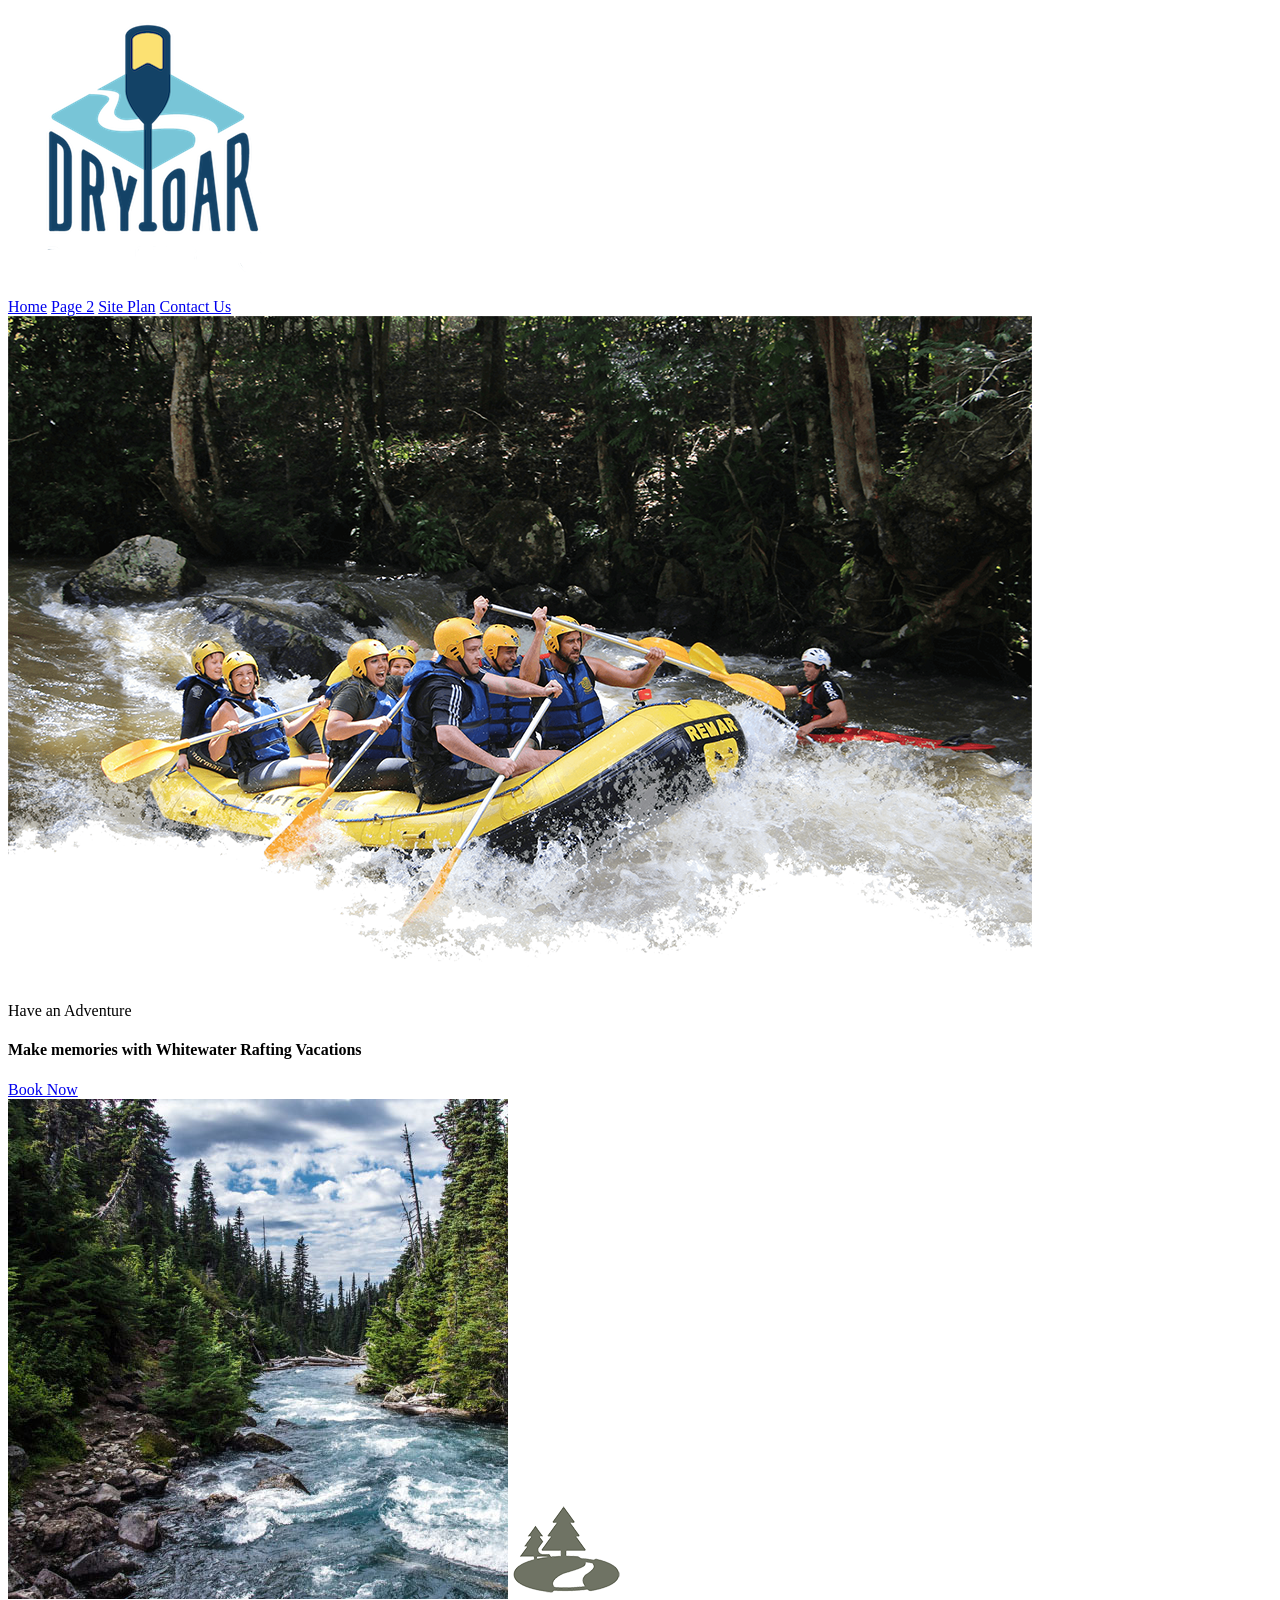
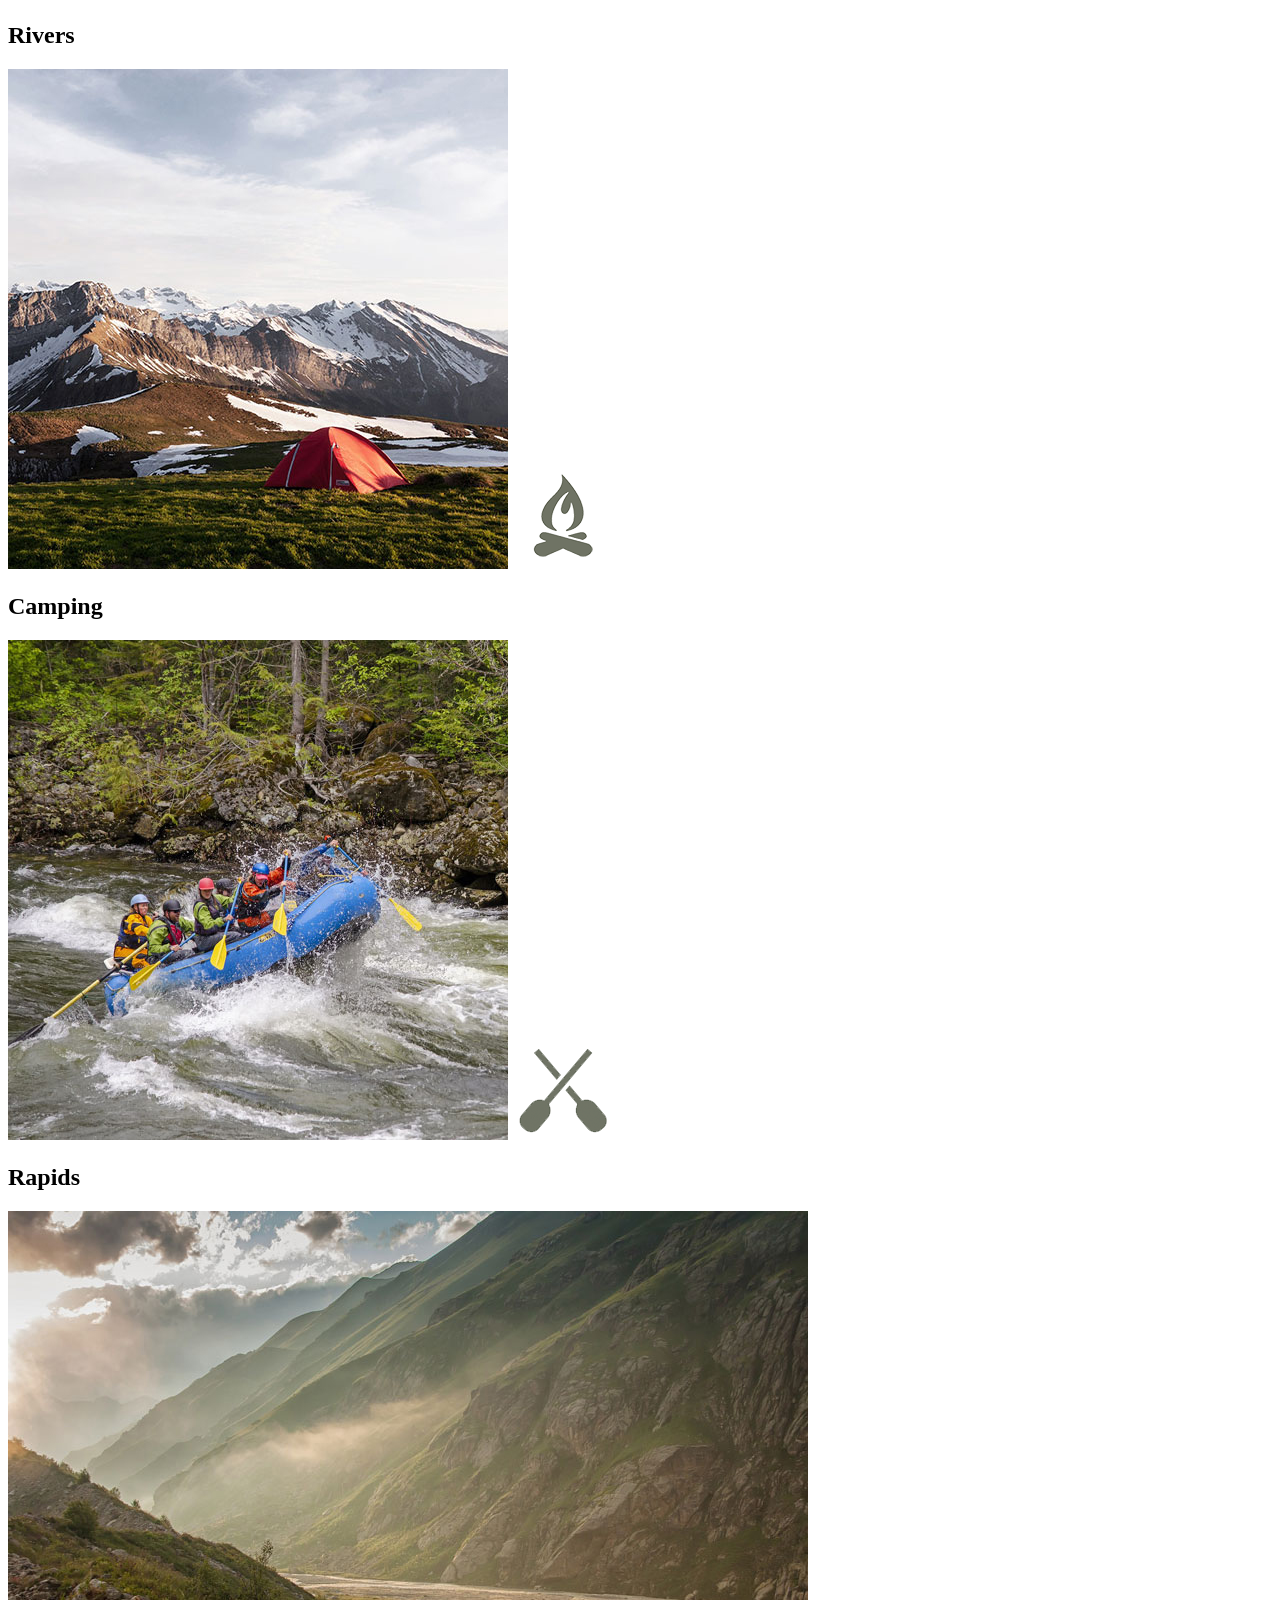
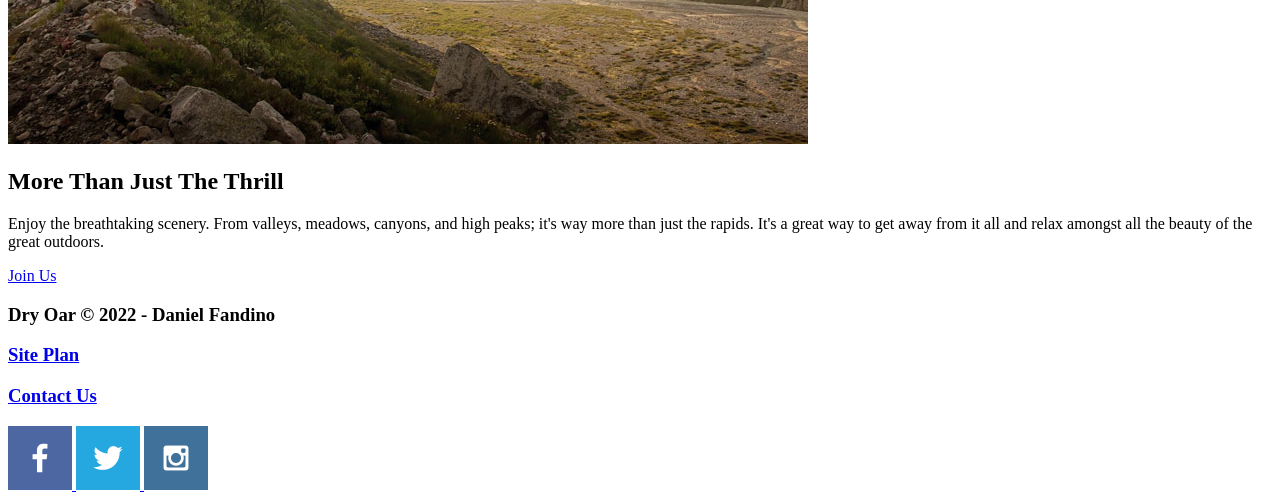
==== wdd130/wwr/index.html @ a8ce0b78 "New update" ====
<!DOCTYPE html>
<html lang="en">

<head>
    <meta charset="UTF-8">
    <meta http-equiv="X-UA-Compatible" content="IE=edge">
    <meta name="viewport" content="width=device-width, initial-scale=1.0">
    <title>Rafting Vacations</title>
</head>

<body>
    <header>
        <a id="logo_link" href="index.html">
            <img class="logo" src="images/logo.png" alt="Dry Oar Logo" />
        </a>
        <nav>
            <a href="index.html">Home</a>
            <a href="#">Page 2</a>
            <a href="site-plan-rafting.html">Site Plan</a>
            <a href="contactus.html">Contact Us</a>
        </nav>
    </header>
    <div id="hero">
        <div id="hero-box">
            <img id="hero-img" src="images/hero.png" alt="People enjoying white water rafting">
        </div>
        <section id="hero-msg">
            <hi class="home-title">Have an Adventure</hi>
            <h4>Make memories with Whitewater Rafting Vacations</h4>
            <div class="botton-box">
                <a class="book" href="rates.html">Book Now</a>
            </div>
        </section>
    </div>
    <main class="home-frid">

    </main>
</body>

<main class="home-grid">
    <section class="rivers-card">
        <img class="card-img" src="images/rivers.jpg" alt="rivers in the forest">
        <img class="icon" src="images/river_icon.png" alt="river icon">
        <h2>Rivers</h2>
    </section>
    <section class="camping-card">
        <img class="card-img" src="images/camping.jpg" alt="tent in mountains">
        <img class="icon" src="images/fire_icon.png" alt="fire icon">
        <h2>Camping</h2>
    </section>
    <section class="rapids-card">
        <img class="card-img" src="images/rapids.jpg" alt="rafting boat">
        <img class="icon" src="images/oars.png" alt="oars icon">
        <h2>Rapids</h2>
    </section>
    <img class="mountains" src="images/mountains.jpg" alt="Misty mountains">
    <section class="msg">
        <h2>More Than Just The Thrill</h2>
        <p>Enjoy the breathtaking scenery. From valleys, meadows, canyons, and high peaks; it's way more than just the rapids. It's a great way to get away from it all and relax amongst all the beauty of the great outdoors. </p>
        <a class='join' href="rivers.html">Join Us</a>
    </section>
</main>
<footer>
    <h3>Dry Oar &copy; 2022 - Daniel Fandino</h3>
    <h3><a href="site-plan-rafting.html">Site Plan</a></h3>
    <h3><a href="contactus.html">Contact Us</a></h3>
    <div class="social">
        <a href="https://facebook.com">
            <img src="images/facebook.png" alt="fb icon">
        </a>
        <a href="https://twitter.com">
            <img src="images/twitter.png" alt="twitter icon">
        </a>
        <a href="https://instagram.com">
            <img src="images/instagram.png" alt="instagram icon">
        </a>
    </div>
</footer>

</html>
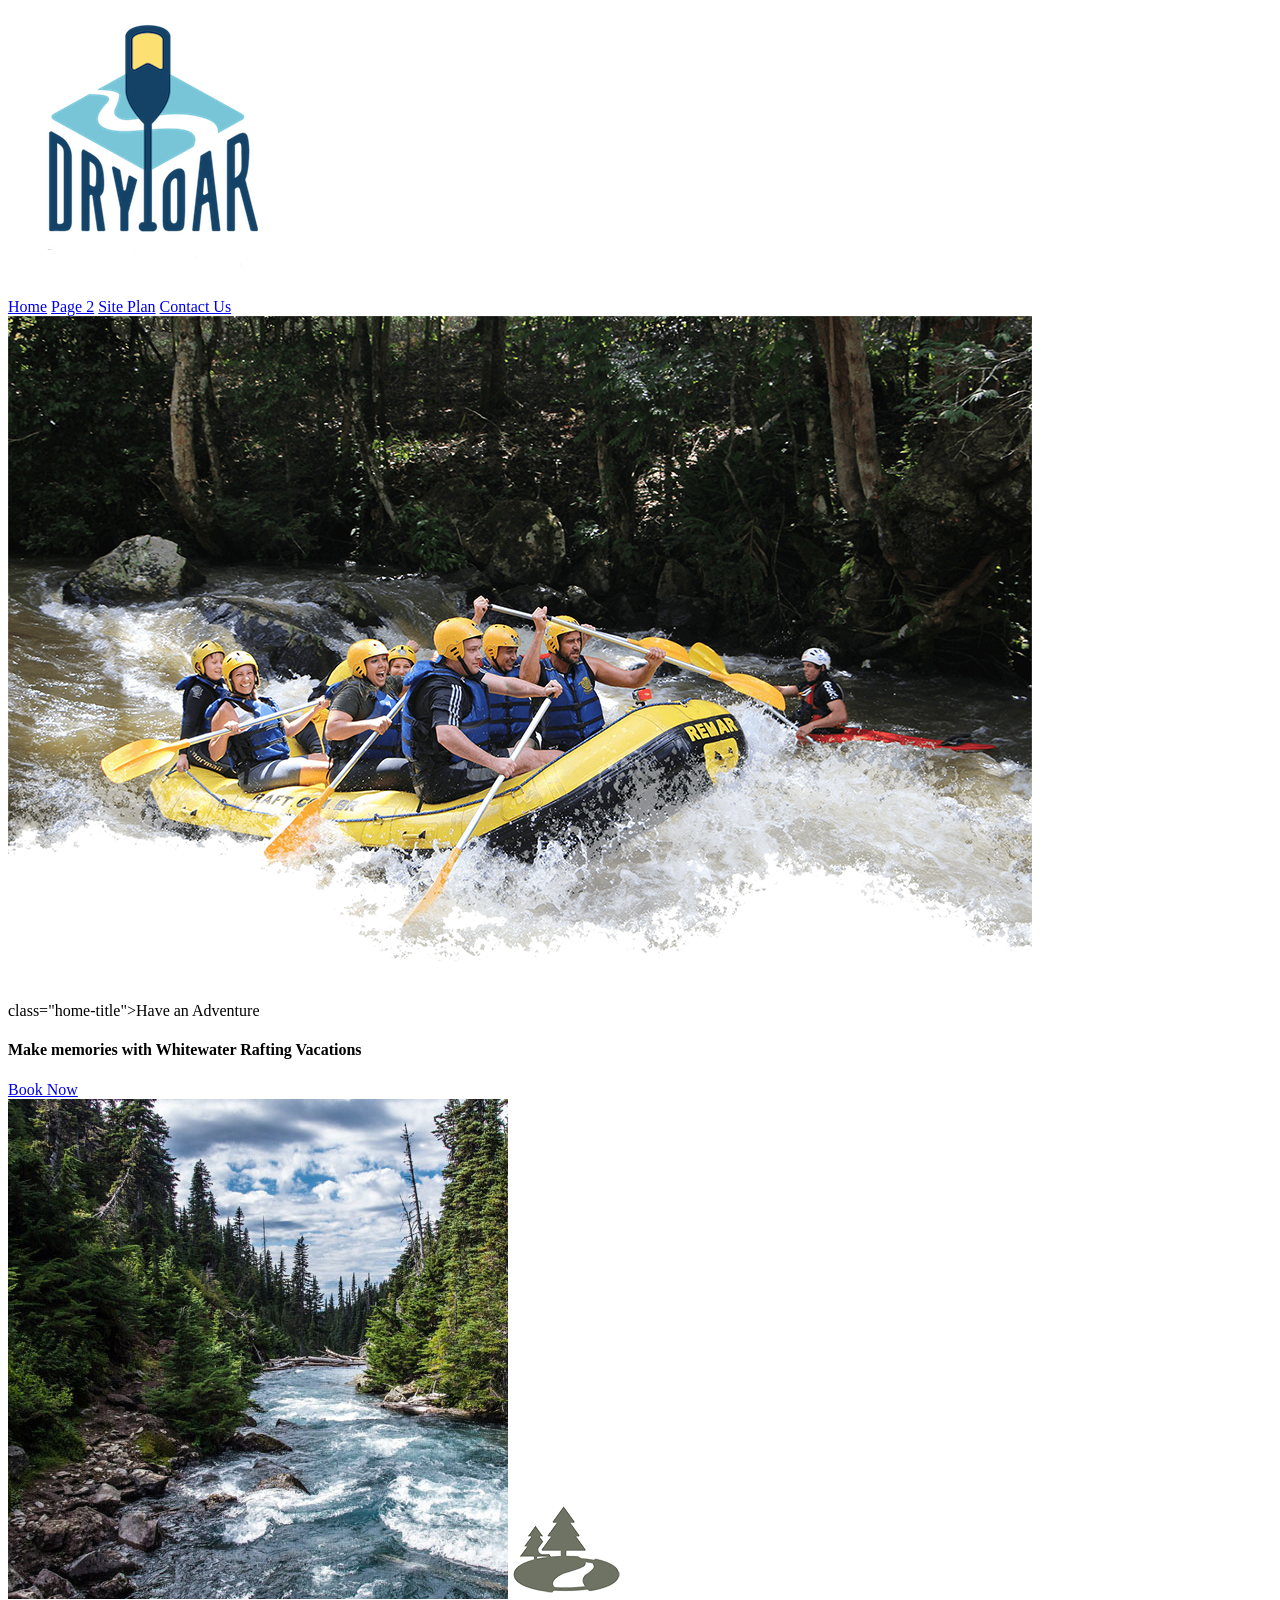
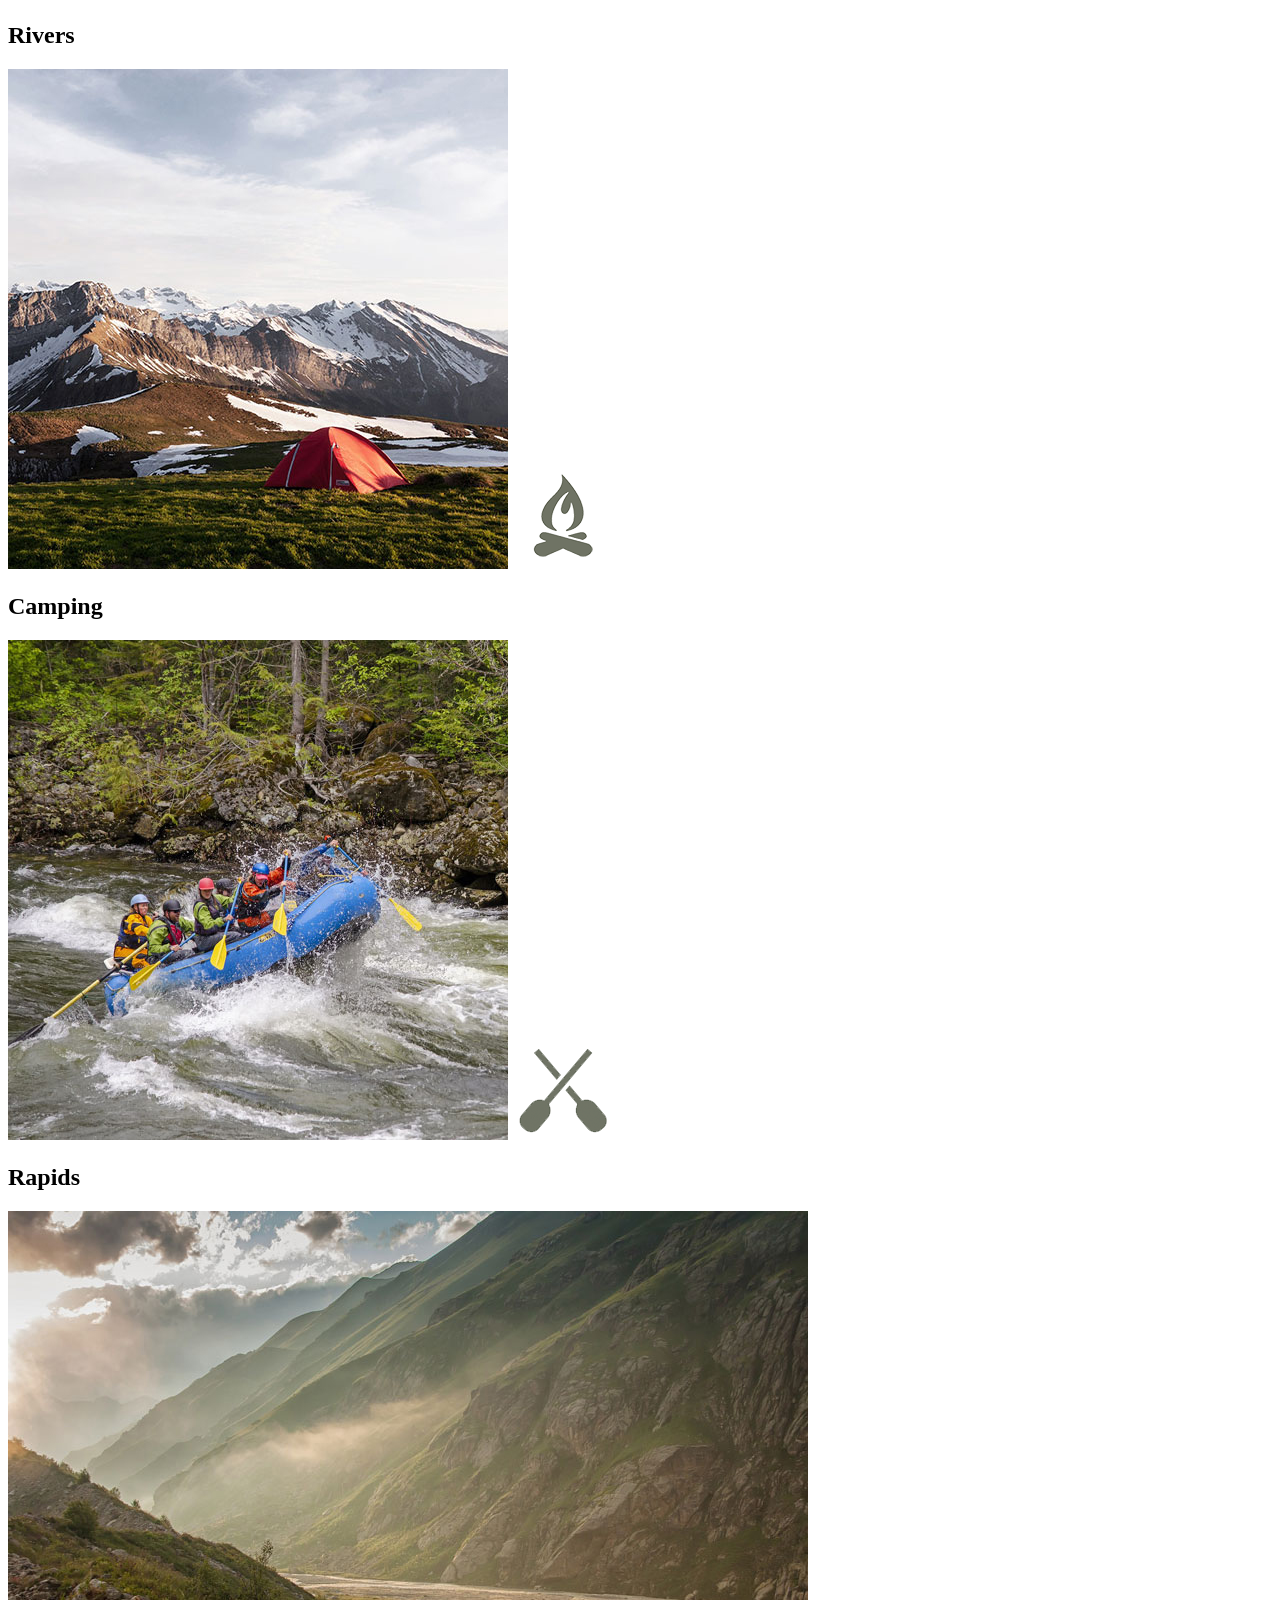
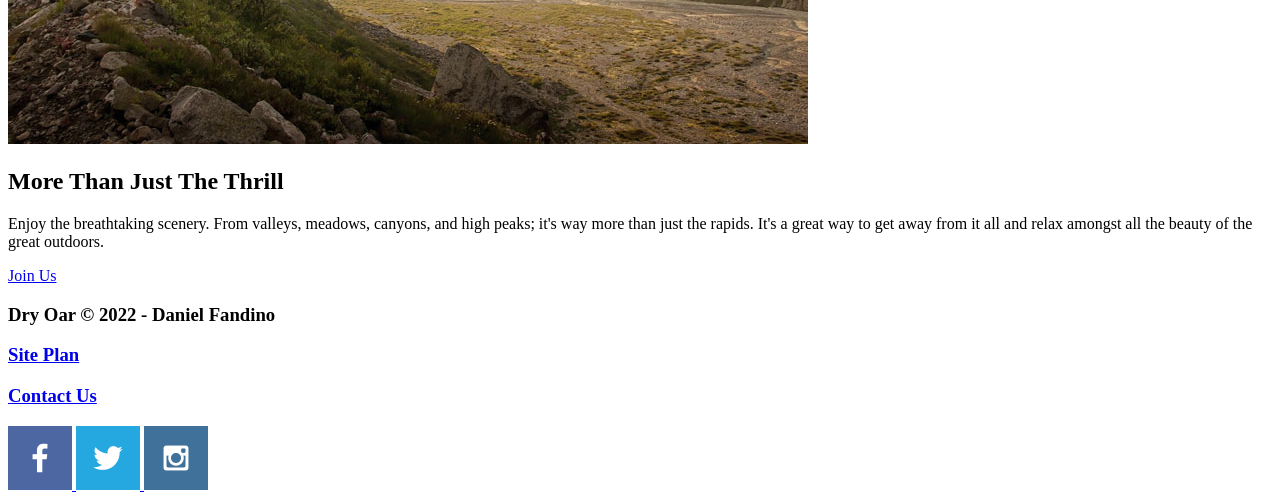
==== commit a0616119: "hello" ====
--- a/wdd130/wwr/index.html
+++ b/wdd130/wwr/index.html
@@ -25,7 +25,7 @@
             <img id="hero-img" src="images/hero.png" alt="People enjoying white water rafting">
         </div>
         <section id="hero-msg">
-            <hi class="home-title">Have an Adventure</hi>
+            <hi>class="home-title">Have an Adventure</hi>
             <h4>Make memories with Whitewater Rafting Vacations</h4>
             <div class="botton-box">
                 <a class="book" href="rates.html">Book Now</a>
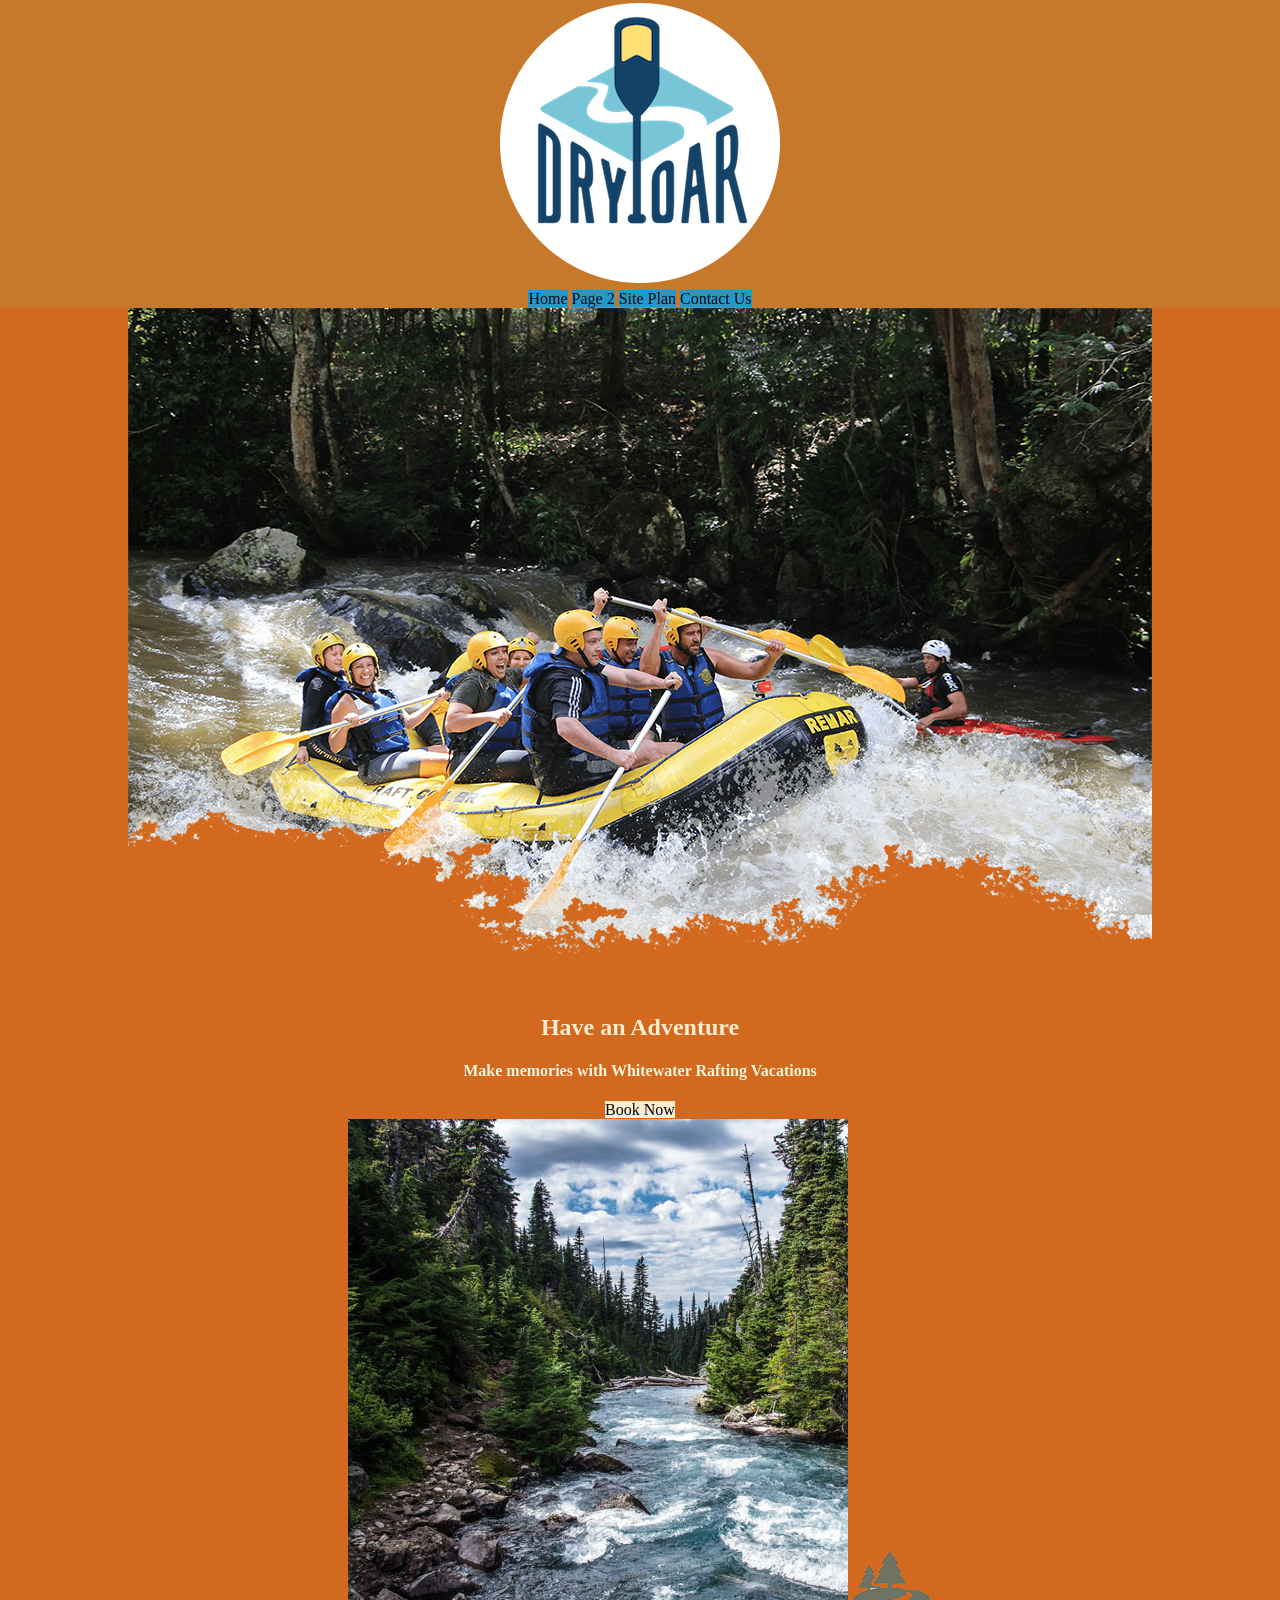
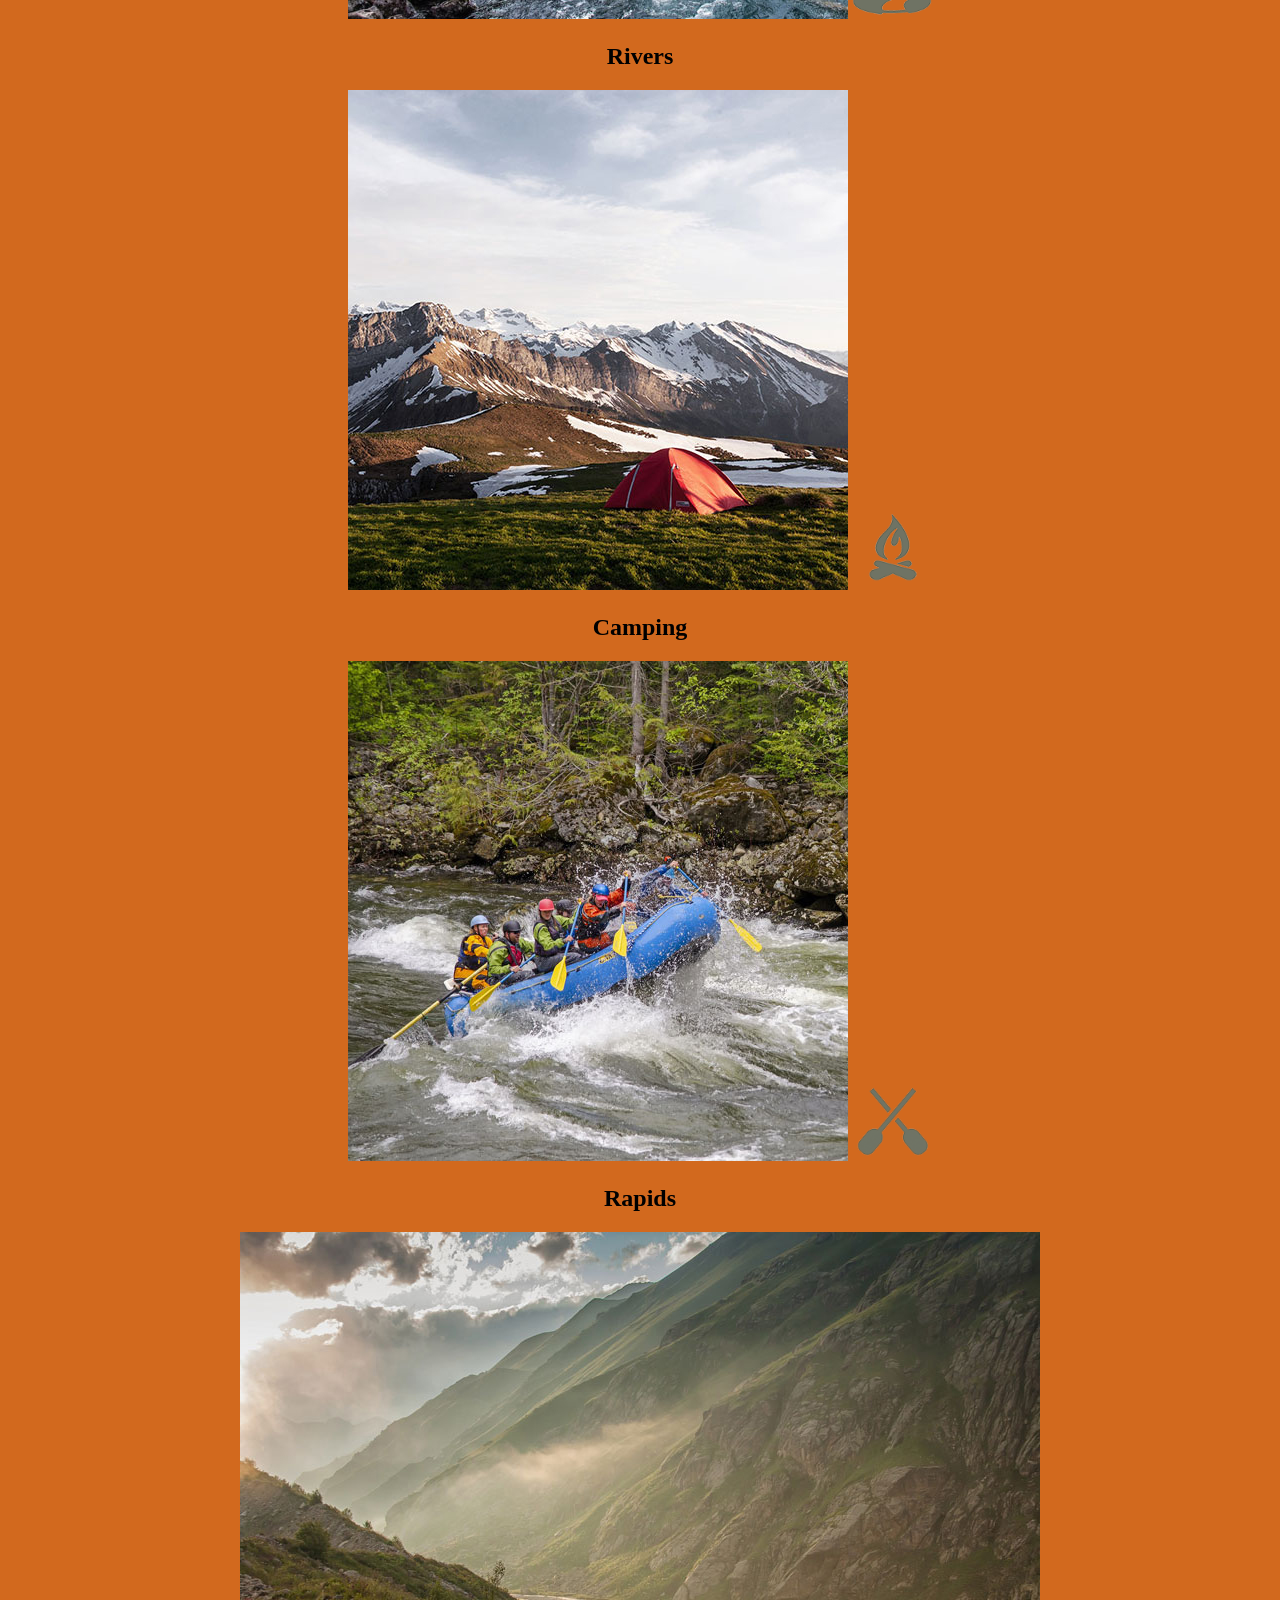
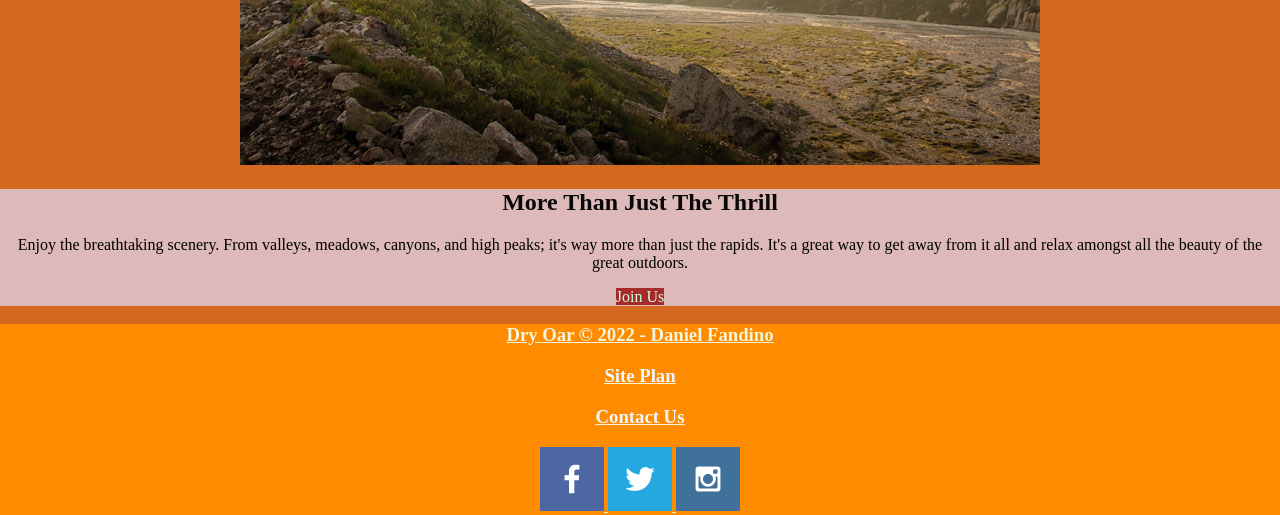
==== commit e4654b16: "sjs" ====
--- a/wdd130/wwr/index.html
+++ b/wdd130/wwr/index.html
@@ -2,6 +2,7 @@
 <html lang="en">
 
 <head>
+    <link rel="stylesheet" href="styles/style.css">
     <meta charset="UTF-8">
     <meta http-equiv="X-UA-Compatible" content="IE=edge">
     <meta name="viewport" content="width=device-width, initial-scale=1.0">
@@ -25,7 +26,7 @@
             <img id="hero-img" src="images/hero.png" alt="People enjoying white water rafting">
         </div>
         <section id="hero-msg">
-            <hi>class="home-title">Have an Adventure</hi>
+            <h1 class="home-title">Have an Adventure </h1>
             <h4>Make memories with Whitewater Rafting Vacations</h4>
             <div class="botton-box">
                 <a class="book" href="rates.html">Book Now</a>
@@ -53,6 +54,7 @@
         <img class="icon" src="images/oars.png" alt="oars icon">
         <h2>Rapids</h2>
     </section>
+    <div id="background"></div>
     <img class="mountains" src="images/mountains.jpg" alt="Misty mountains">
     <section class="msg">
         <h2>More Than Just The Thrill</h2>
@@ -65,13 +67,13 @@
     <h3><a href="site-plan-rafting.html">Site Plan</a></h3>
     <h3><a href="contactus.html">Contact Us</a></h3>
     <div class="social">
-        <a href="https://facebook.com">
+        <a href="https://facebook.com" target="_blank">
             <img src="images/facebook.png" alt="fb icon">
         </a>
-        <a href="https://twitter.com">
+        <a href="https://twitter.com" target="_blank">
             <img src="images/twitter.png" alt="twitter icon">
         </a>
-        <a href="https://instagram.com">
+        <a href="https://instagram.com" target="_blank">
             <img src="images/instagram.png" alt="instagram icon">
         </a>
     </div>
--- a/wdd130/wwr/styles/style.css
+++ b/wdd130/wwr/styles/style.css
@@ -0,0 +1,260 @@
+@import url('https://fonts.googleapis.com/css?family=IM+Fell+French+Canon+SC|Lato');
+body {
+    max-width: 1600px;
+    margin: 0 auto;
+    text-align: center;
+    background-color: chocolate;
+}
+
+nav a {
+    text-align: center;
+    background-color: rgb(34, 152, 207);
+    color: rgb(10, 10, 10);
+    text-decoration: none;
+}
+
+h1,
+h4 {
+    text-align: center;
+    color: beige;
+}
+
+#hero-img {
+    width: 100;
+}
+
+.botton-box {
+    text-align: center;
+}
+
+header {
+    background-color: rgb(199, 121, 43);
+}
+
+nav a:hover {
+    background-color: bisque;
+    color: goldenrod;
+    text-decoration: underline;
+}
+
+.icon {
+    width: 80px;
+}
+
+.home-title {
+    color: blanchedalmond;
+}
+
+.book {
+    background-color: blanchedalmond;
+    color: rgb(7, 7, 7);
+    text-decoration: none;
+}
+
+.join {
+    background-color: brown;
+    color: rgb(205, 255, 224);
+    text-decoration: none;
+}
+
+.book:hover {
+    background-color: chocolate;
+    color: rgb(14, 13, 13);
+}
+
+.join:hover {
+    background-color: darkgoldenrod;
+    color: rgb(73, 73, 100);
+}
+
+.msg {
+    background-color: rgb(221, 185, 185);
+}
+
+.msg h2 {
+    color: rgb(8, 8, 8);
+}
+
+.msj p {
+    color: coral;
+}
+
+main section {
+    text-align: center;
+}
+
+#background {
+    height: 750;
+    background-color: rgb(104, 79, 79);
+}
+
+footer {
+    background-color: darkorange;
+    color: beige;
+    text-decoration: underline;
+}
+
+footer a {
+    color: aliceblue;
+    text-decoration: none;
+}
+
+footer a:hover {
+    color: rgb(173, 151, 151);
+}
+
+h3 {
+    text-decoration: underline;
+}
+
+
+/* img {
+    display: block;
+    margin: 0 auto;
+    max-width: 300px;
+}
+
+h1,
+h2,
+h3,
+h4,
+h5,
+h6 {
+    font-family: var(--heading-font);
+    color: var(--headline-color-on-white);
+}
+
+h2 {
+    text-align: center;
+}
+
+hr {
+    height: 3px;
+    margin: 35px 0;
+    background: var(--accent1-color);
+}
+
+header {
+    padding: 1em;
+    text-align: center;
+    color: var(--paragraph-color-on-color);
+    background-color: var(--paragraph-background-color);
+}
+
+header>h1,
+header>h2 {
+    color: var(--headline-color-on-color);
+}
+
+p {
+    font-family: var(--paragraph-font);
+    color: var(--paragraph-color);
+    padding: 1em;
+}
+
+.colors {
+    width: 100%;
+    min-width: 350px;
+    margin: 30px auto;
+    text-align: center;
+}
+
+.colors th {
+    background-color: #999;
+}
+
+.colors td {
+    width: 25%;
+    height: 3em;
+}
+
+.primary {
+    background-color: var(--primary-color);
+}
+
+.secondary {
+    background-color: var(--secondary-color);
+}
+
+.accent1 {
+    background-color: var(--accent1-color);
+}
+
+.accent2 {
+    background-color: var(--accent2-color);
+}
+
+p.colored {
+    background-color: var(--paragraph-background-color);
+    color: var(--paragraph-color-on-color);
+}
+
+nav {
+    background-color: var(--nav-background-color);
+    line-height: 3em;
+    text-align: center;
+    font-size: 1.2em;
+}
+
+nav {
+    list-style-type: none;
+    display: flex;
+} */
+
+
+/* nav a:link,
+nav a:visited {
+    color: var(--nav-link-color);
+}
+
+nav a:hover {
+    color: var(--nav-hover-link-color);
+    background-color: var(--nav-hover-background-color);
+}
+
+.sitemap {
+    display: grid;
+    justify-content: center;
+    grid-template-columns: repeat(6, 15%);
+    grid-template-rows: 3em 1.5em 1.5em 3em;
+    grid-template-areas: ". . home home . ." ". . . top . ." ". left left right right ." "page2 page2 . . page3 page3";
+}
+
+.sitemap>div {
+    text-align: center;
+}
+
+.sm-home {
+    grid-area: home;
+    background-color: #ccc;
+    line-height: 3em;
+}
+
+.sm-page2 {
+    grid-area: page2;
+    background-color: #ccc;
+    line-height: 3em;
+}
+
+.sm-page3 {
+    grid-area: page3;
+    background-color: #ccc;
+    line-height: 3em;
+}
+
+.top {
+    grid-area: top;
+    border-left: 1px solid;
+}
+
+.left {
+    grid-area: left;
+    border-top: 1px solid;
+    border-left: 1px solid;
+}
+
+.right {
+    grid-area: right;
+    border-top: 1px solid;
+    border-right: 1px solid;
+} */
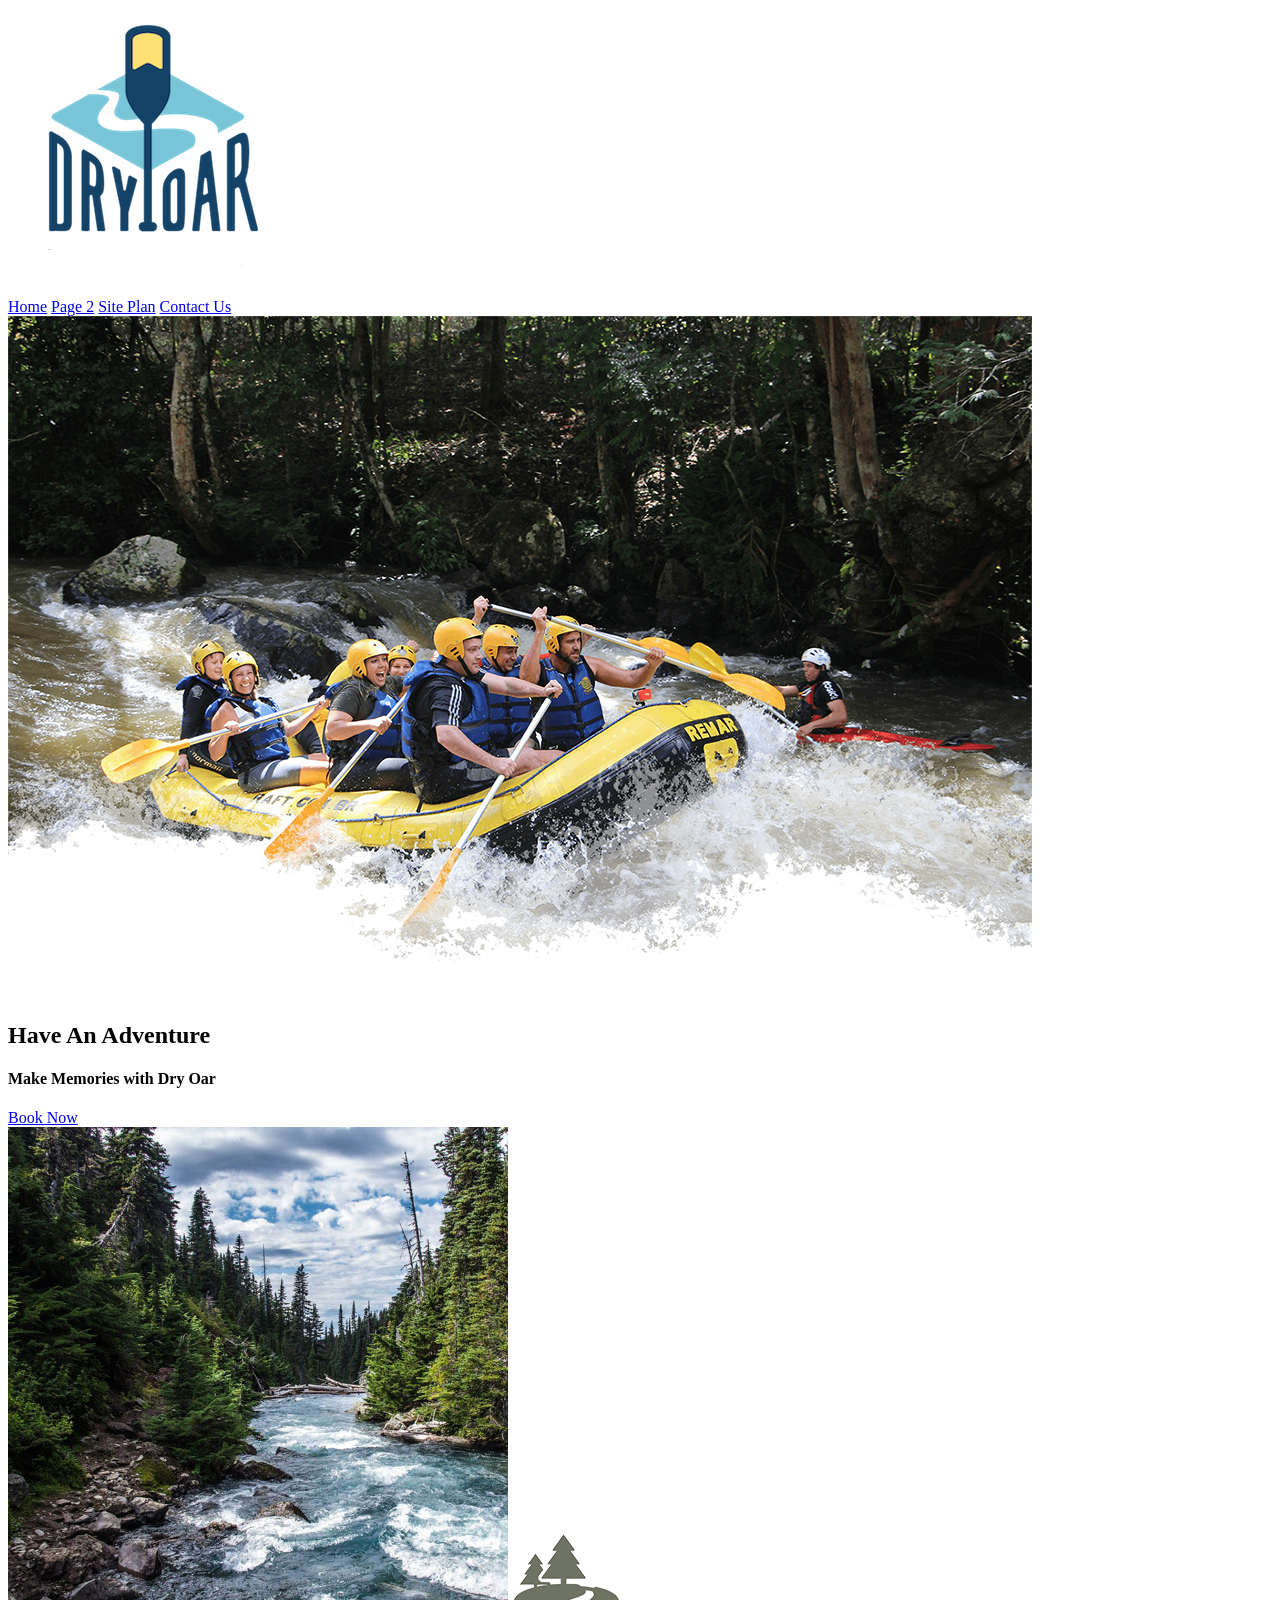
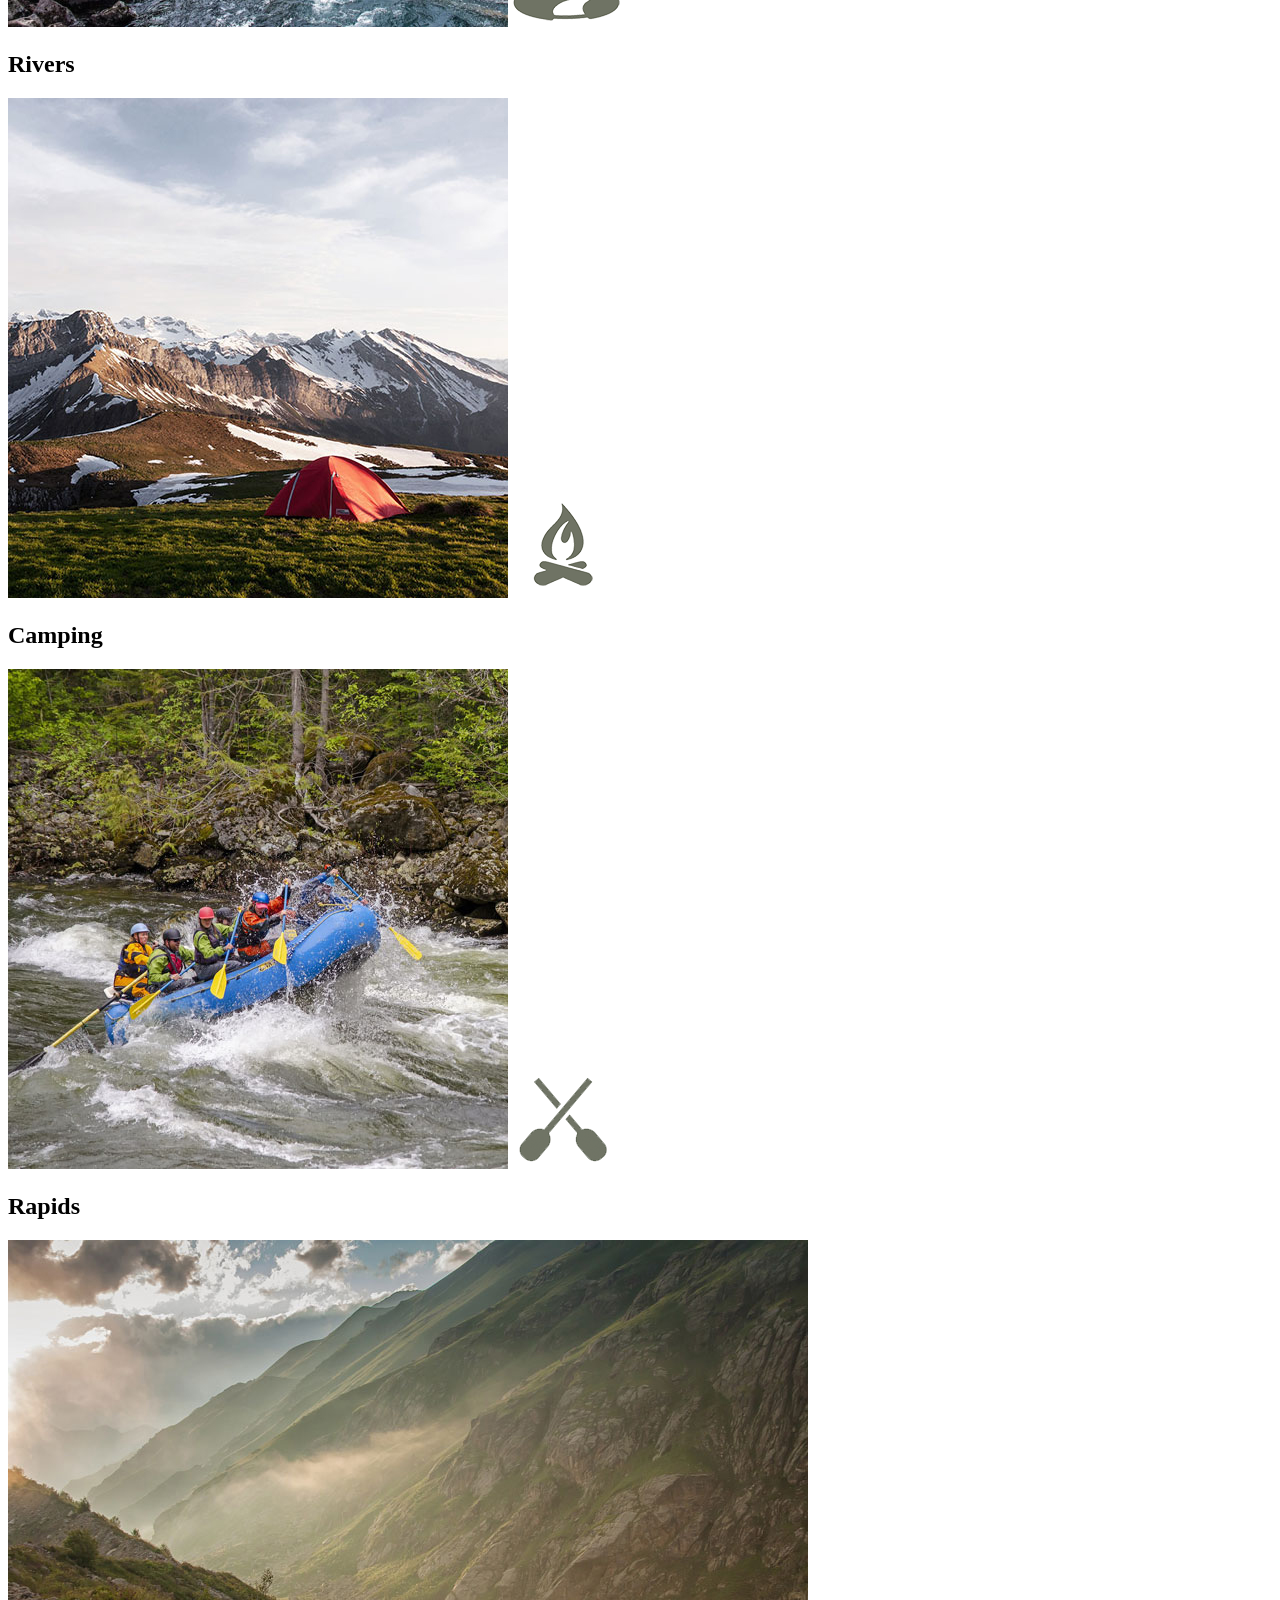
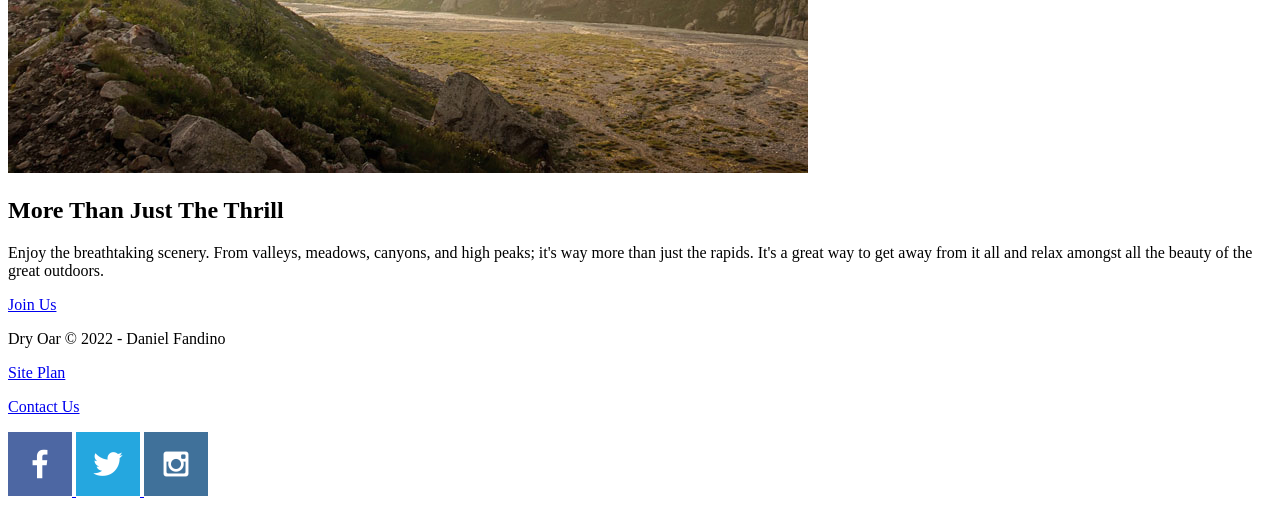
==== commit ce6bf3ea: "Update index.html Hi" ====
--- a/wdd130/wwr/index.html
+++ b/wdd130/wwr/index.html
@@ -2,17 +2,16 @@
 <html lang="en">
 
 <head>
-    <link rel="stylesheet" href="styles/style.css">
     <meta charset="UTF-8">
     <meta http-equiv="X-UA-Compatible" content="IE=edge">
     <meta name="viewport" content="width=device-width, initial-scale=1.0">
-    <title>Rafting Vacations</title>
+    <title>Whitewater Rafting Vacations</title>
 </head>
 
 <body>
     <header>
         <a id="logo_link" href="index.html">
-            <img class="logo" src="images/logo.png" alt="Dry Oar Logo" />
+            <img class="logo" src="images/logo.png" alt="Dry Oar Logo">
         </a>
         <nav>
             <a href="index.html">Home</a>
@@ -26,57 +25,52 @@
             <img id="hero-img" src="images/hero.png" alt="People enjoying white water rafting">
         </div>
         <section id="hero-msg">
-            <h1 class="home-title">Have an Adventure </h1>
-            <h4>Make memories with Whitewater Rafting Vacations</h4>
-            <div class="botton-box">
-                <a class="book" href="rates.html">Book Now</a>
+            <h1 class="home-title">Have An Adventure</h1>
+            <h4>Make Memories with Dry Oar </h4>
+            <div class='button-box'>
+                <a class='book' href="rates.html">Book Now</a>
             </div>
         </section>
     </div>
-    <main class="home-frid">
-
+    <main class="home-grid">
+        <section class="rivers-card">
+            <img class="card-img" src="images/rivers.jpg" alt="river in forest">
+            <img class="icon" src="images/river_icon.png" alt="river icon">
+            <h2>Rivers</h2>
+        </section>
+        <section class="camping-card">
+            <img class="card-img" src="images/camping.jpg" alt="tent in mountains">
+            <img class="icon" src="images/fire_icon.png" alt="fire icon">
+            <h2>Camping</h2>
+        </section>
+        <section class="rapids-card">
+            <img class="card-img" src="images/rapids.jpg" alt="rafting boat">
+            <img class="icon" src="images/oars.png" alt="oars icon">
+            <h2>Rapids</h2>
+        </section>
+        <img class="mountains" src="images/mountains.jpg" alt="Misty mountains">
+        <section class="msg">
+            <h2>More Than Just The Thrill</h2>
+            <p>Enjoy the breathtaking scenery. From valleys, meadows, canyons, and high peaks; it's way more than just the rapids. It's a great way to get away from it all and relax amongst all the beauty of the great outdoors. </p>
+            <a class='join' href="rivers.html">Join Us</a>
+        </section>
     </main>
+    <footer>
+        <p>Dry Oar &copy; 2022 - Daniel Fandino</p>
+        <p><a href="site-plan-rafting.html">Site Plan</a></p>
+        <p><a href="contactus.html">Contact Us</a></p>
+        <div class="social">
+            <a href="https://facebook.com">
+                <img src="images/facebook.png" alt="fb icon">
+            </a>
+            <a href="https://twitter.com">
+                <img src="images/twitter.png" alt="twitter icon">
+            </a>
+            <a href="https://instagram.com">
+                <img src="images/instagram.png" alt="instagram icon">
+            </a>
+        </div>
+    </footer>
 </body>
 
-<main class="home-grid">
-    <section class="rivers-card">
-        <img class="card-img" src="images/rivers.jpg" alt="rivers in the forest">
-        <img class="icon" src="images/river_icon.png" alt="river icon">
-        <h2>Rivers</h2>
-    </section>
-    <section class="camping-card">
-        <img class="card-img" src="images/camping.jpg" alt="tent in mountains">
-        <img class="icon" src="images/fire_icon.png" alt="fire icon">
-        <h2>Camping</h2>
-    </section>
-    <section class="rapids-card">
-        <img class="card-img" src="images/rapids.jpg" alt="rafting boat">
-        <img class="icon" src="images/oars.png" alt="oars icon">
-        <h2>Rapids</h2>
-    </section>
-    <div id="background"></div>
-    <img class="mountains" src="images/mountains.jpg" alt="Misty mountains">
-    <section class="msg">
-        <h2>More Than Just The Thrill</h2>
-        <p>Enjoy the breathtaking scenery. From valleys, meadows, canyons, and high peaks; it's way more than just the rapids. It's a great way to get away from it all and relax amongst all the beauty of the great outdoors. </p>
-        <a class='join' href="rivers.html">Join Us</a>
-    </section>
-</main>
-<footer>
-    <h3>Dry Oar &copy; 2022 - Daniel Fandino</h3>
-    <h3><a href="site-plan-rafting.html">Site Plan</a></h3>
-    <h3><a href="contactus.html">Contact Us</a></h3>
-    <div class="social">
-        <a href="https://facebook.com" target="_blank">
-            <img src="images/facebook.png" alt="fb icon">
-        </a>
-        <a href="https://twitter.com" target="_blank">
-            <img src="images/twitter.png" alt="twitter icon">
-        </a>
-        <a href="https://instagram.com" target="_blank">
-            <img src="images/instagram.png" alt="instagram icon">
-        </a>
-    </div>
-</footer>
-
-</html>+</html>
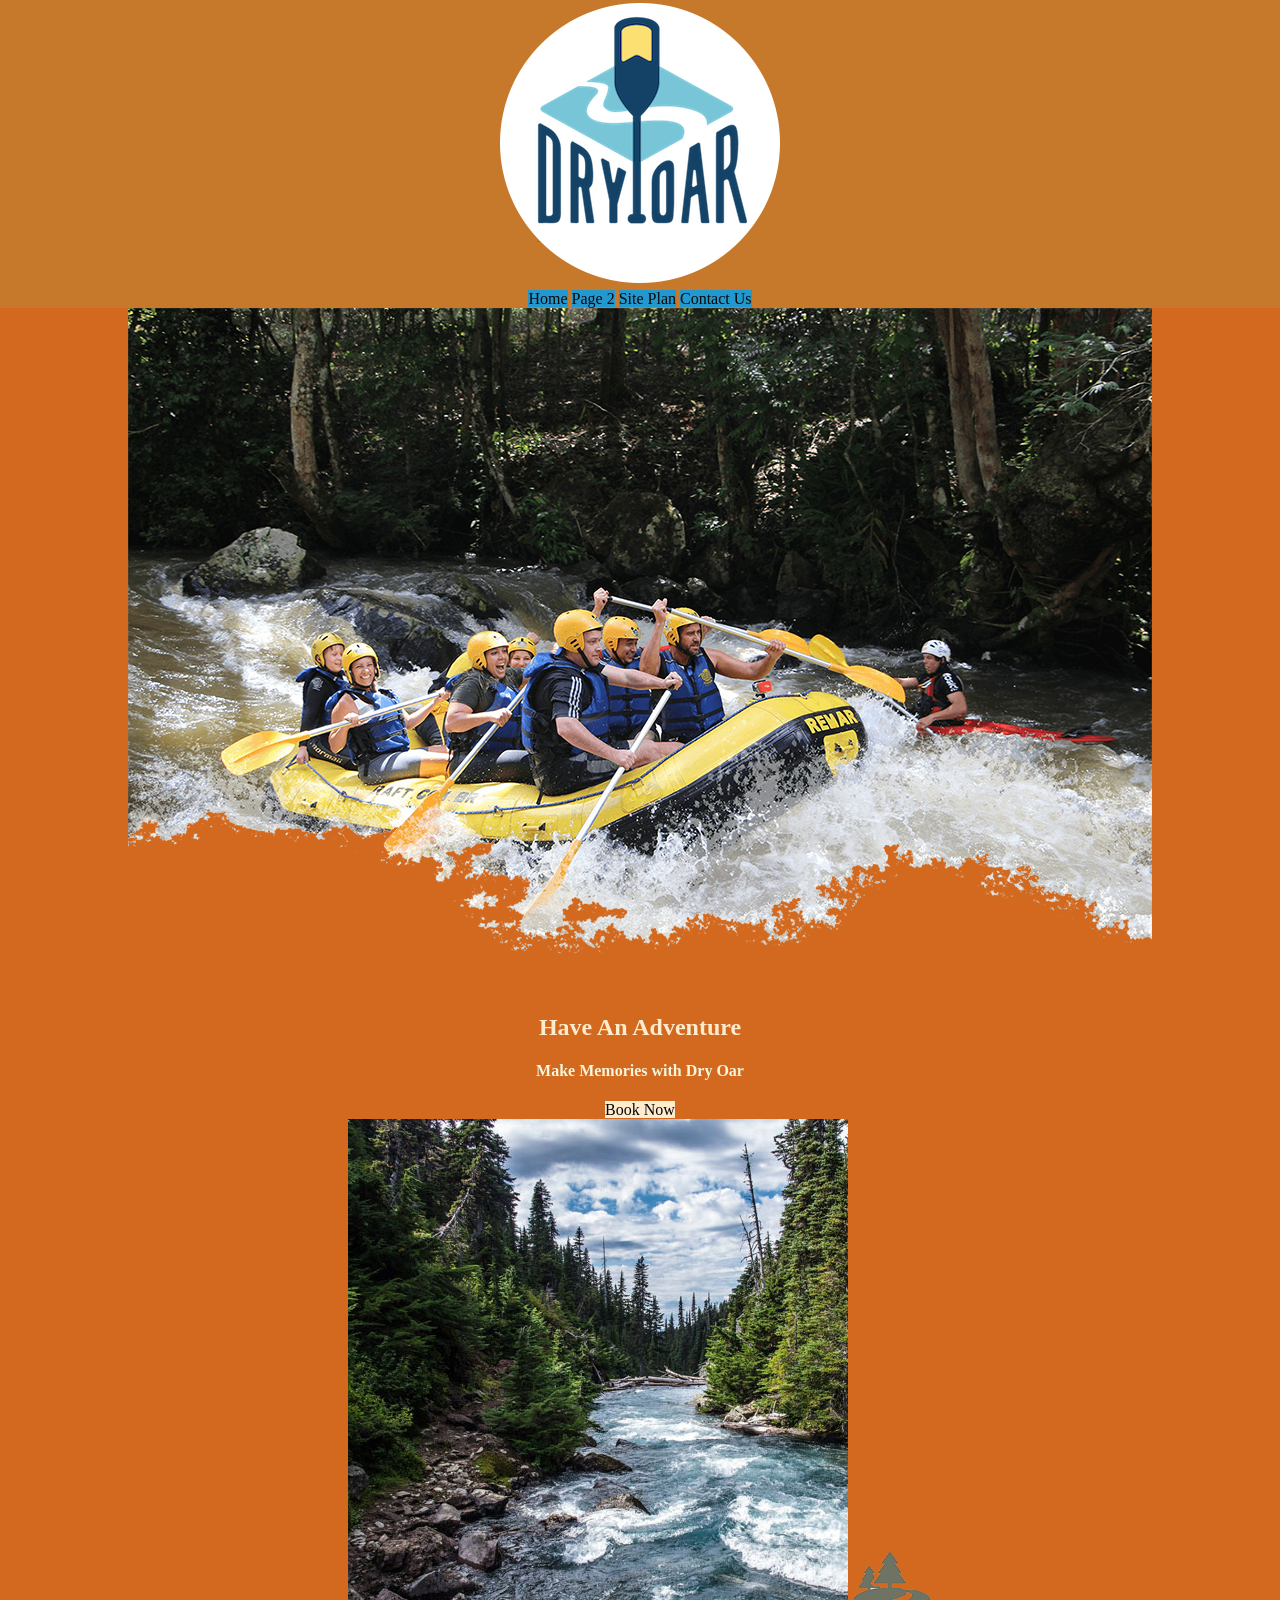
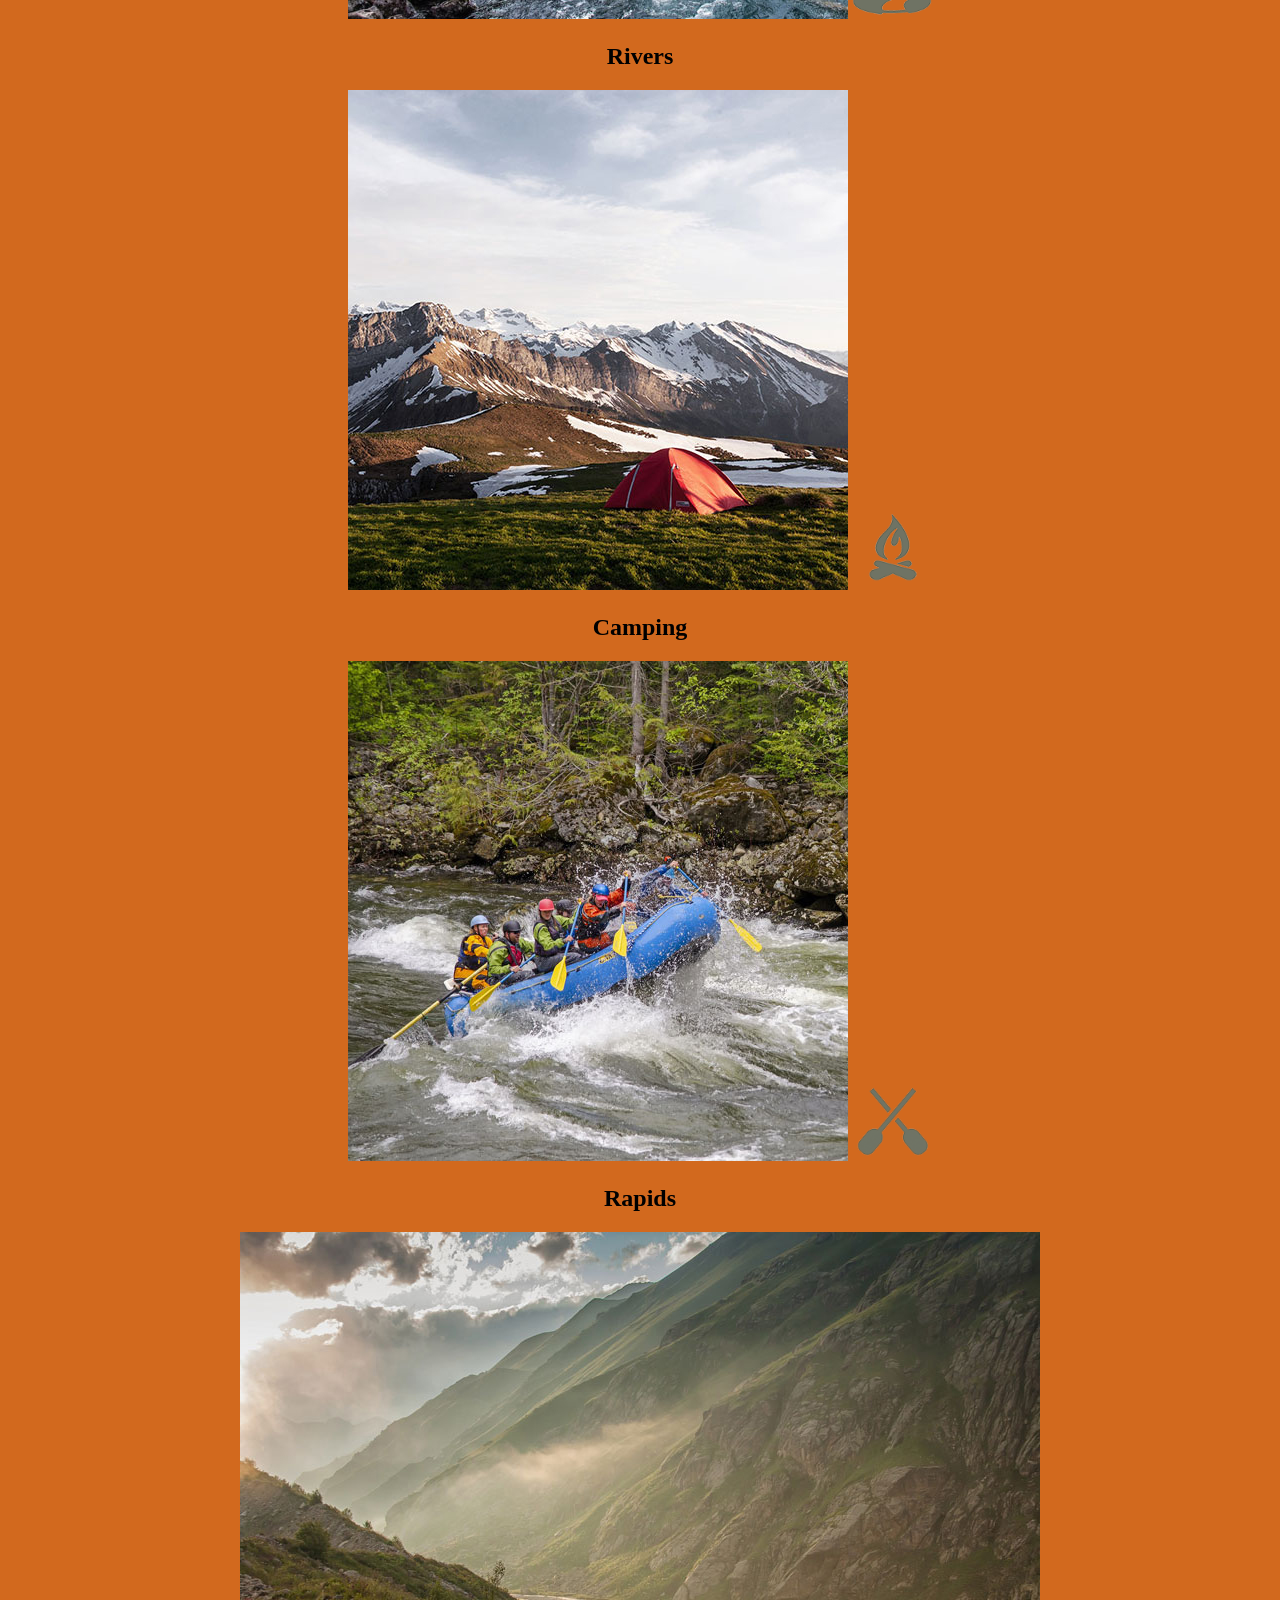
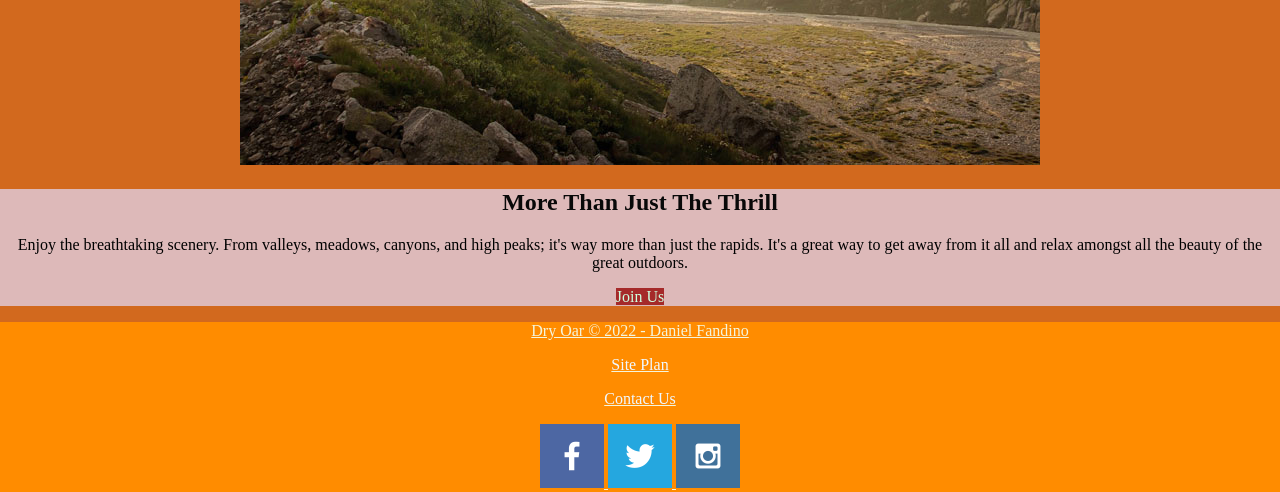
==== commit 1a0524ac: "Update index.html new" ====
--- a/wdd130/wwr/index.html
+++ b/wdd130/wwr/index.html
@@ -2,6 +2,7 @@
 <html lang="en">
 
 <head>
+    <link rel="stylesheet" href="styles/style.css">
     <meta charset="UTF-8">
     <meta http-equiv="X-UA-Compatible" content="IE=edge">
     <meta name="viewport" content="width=device-width, initial-scale=1.0">
@@ -48,6 +49,7 @@
             <img class="icon" src="images/oars.png" alt="oars icon">
             <h2>Rapids</h2>
         </section>
+        <div id="background"></div>
         <img class="mountains" src="images/mountains.jpg" alt="Misty mountains">
         <section class="msg">
             <h2>More Than Just The Thrill</h2>
@@ -60,13 +62,13 @@
         <p><a href="site-plan-rafting.html">Site Plan</a></p>
         <p><a href="contactus.html">Contact Us</a></p>
         <div class="social">
-            <a href="https://facebook.com">
+            <a href="https://facebook.com" target="_blank">
                 <img src="images/facebook.png" alt="fb icon">
             </a>
-            <a href="https://twitter.com">
+            <a href="https://twitter.com" target="_blank">
                 <img src="images/twitter.png" alt="twitter icon">
             </a>
-            <a href="https://instagram.com">
+            <a href="https://instagram.com" target="_blank">
                 <img src="images/instagram.png" alt="instagram icon">
             </a>
         </div>
--- a/wdd130/wwr/styles/style.css
+++ b/wdd130/wwr/styles/style.css
@@ -0,0 +1,260 @@
+@import url('https://fonts.googleapis.com/css?family=IM+Fell+French+Canon+SC|Lato');
+body {
+    max-width: 1600px;
+    margin: 0 auto;
+    text-align: center;
+    background-color: chocolate;
+}
+
+nav a {
+    text-align: center;
+    background-color: rgb(34, 152, 207);
+    color: rgb(10, 10, 10);
+    text-decoration: none;
+}
+
+h1,
+h4 {
+    text-align: center;
+    color: beige;
+}
+
+#hero-img {
+    width: 100;
+}
+
+.botton-box {
+    text-align: center;
+}
+
+header {
+    background-color: rgb(199, 121, 43);
+}
+
+nav a:hover {
+    background-color: bisque;
+    color: goldenrod;
+    text-decoration: underline;
+}
+
+.icon {
+    width: 80px;
+}
+
+.home-title {
+    color: blanchedalmond;
+}
+
+.book {
+    background-color: blanchedalmond;
+    color: rgb(7, 7, 7);
+    text-decoration: none;
+}
+
+.join {
+    background-color: brown;
+    color: rgb(205, 255, 224);
+    text-decoration: none;
+}
+
+.book:hover {
+    background-color: chocolate;
+    color: rgb(14, 13, 13);
+}
+
+.join:hover {
+    background-color: darkgoldenrod;
+    color: rgb(73, 73, 100);
+}
+
+.msg {
+    background-color: rgb(221, 185, 185);
+}
+
+.msg h2 {
+    color: rgb(8, 8, 8);
+}
+
+.msj p {
+    color: coral;
+}
+
+main section {
+    text-align: center;
+}
+
+#background {
+    height: 750;
+    background-color: rgb(104, 79, 79);
+}
+
+footer {
+    background-color: darkorange;
+    color: beige;
+    text-decoration: underline;
+}
+
+footer a {
+    color: aliceblue;
+    text-decoration: none;
+}
+
+footer a:hover {
+    color: rgb(173, 151, 151);
+}
+
+h3 {
+    text-decoration: underline;
+}
+
+
+/* img {
+    display: block;
+    margin: 0 auto;
+    max-width: 300px;
+}
+
+h1,
+h2,
+h3,
+h4,
+h5,
+h6 {
+    font-family: var(--heading-font);
+    color: var(--headline-color-on-white);
+}
+
+h2 {
+    text-align: center;
+}
+
+hr {
+    height: 3px;
+    margin: 35px 0;
+    background: var(--accent1-color);
+}
+
+header {
+    padding: 1em;
+    text-align: center;
+    color: var(--paragraph-color-on-color);
+    background-color: var(--paragraph-background-color);
+}
+
+header>h1,
+header>h2 {
+    color: var(--headline-color-on-color);
+}
+
+p {
+    font-family: var(--paragraph-font);
+    color: var(--paragraph-color);
+    padding: 1em;
+}
+
+.colors {
+    width: 100%;
+    min-width: 350px;
+    margin: 30px auto;
+    text-align: center;
+}
+
+.colors th {
+    background-color: #999;
+}
+
+.colors td {
+    width: 25%;
+    height: 3em;
+}
+
+.primary {
+    background-color: var(--primary-color);
+}
+
+.secondary {
+    background-color: var(--secondary-color);
+}
+
+.accent1 {
+    background-color: var(--accent1-color);
+}
+
+.accent2 {
+    background-color: var(--accent2-color);
+}
+
+p.colored {
+    background-color: var(--paragraph-background-color);
+    color: var(--paragraph-color-on-color);
+}
+
+nav {
+    background-color: var(--nav-background-color);
+    line-height: 3em;
+    text-align: center;
+    font-size: 1.2em;
+}
+
+nav {
+    list-style-type: none;
+    display: flex;
+} */
+
+
+/* nav a:link,
+nav a:visited {
+    color: var(--nav-link-color);
+}
+
+nav a:hover {
+    color: var(--nav-hover-link-color);
+    background-color: var(--nav-hover-background-color);
+}
+
+.sitemap {
+    display: grid;
+    justify-content: center;
+    grid-template-columns: repeat(6, 15%);
+    grid-template-rows: 3em 1.5em 1.5em 3em;
+    grid-template-areas: ". . home home . ." ". . . top . ." ". left left right right ." "page2 page2 . . page3 page3";
+}
+
+.sitemap>div {
+    text-align: center;
+}
+
+.sm-home {
+    grid-area: home;
+    background-color: #ccc;
+    line-height: 3em;
+}
+
+.sm-page2 {
+    grid-area: page2;
+    background-color: #ccc;
+    line-height: 3em;
+}
+
+.sm-page3 {
+    grid-area: page3;
+    background-color: #ccc;
+    line-height: 3em;
+}
+
+.top {
+    grid-area: top;
+    border-left: 1px solid;
+}
+
+.left {
+    grid-area: left;
+    border-top: 1px solid;
+    border-left: 1px solid;
+}
+
+.right {
+    grid-area: right;
+    border-top: 1px solid;
+    border-right: 1px solid;
+} */
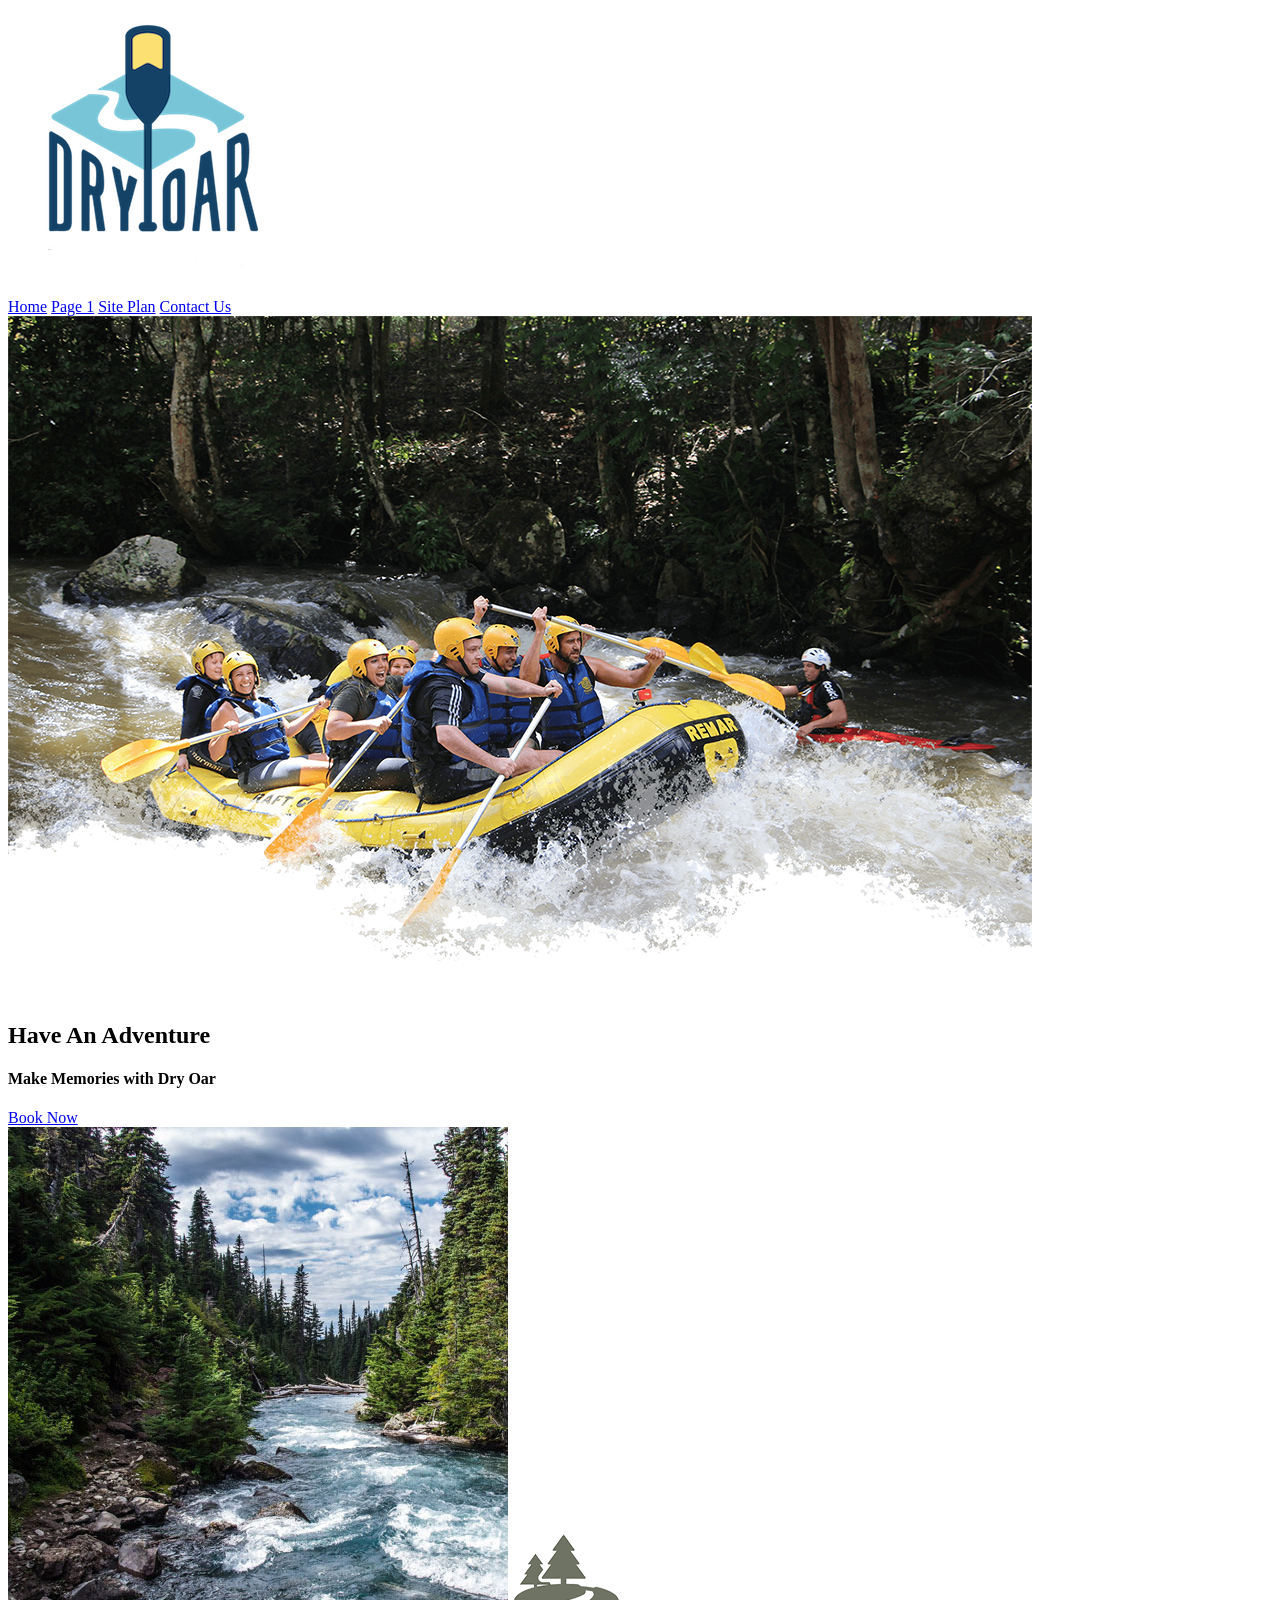
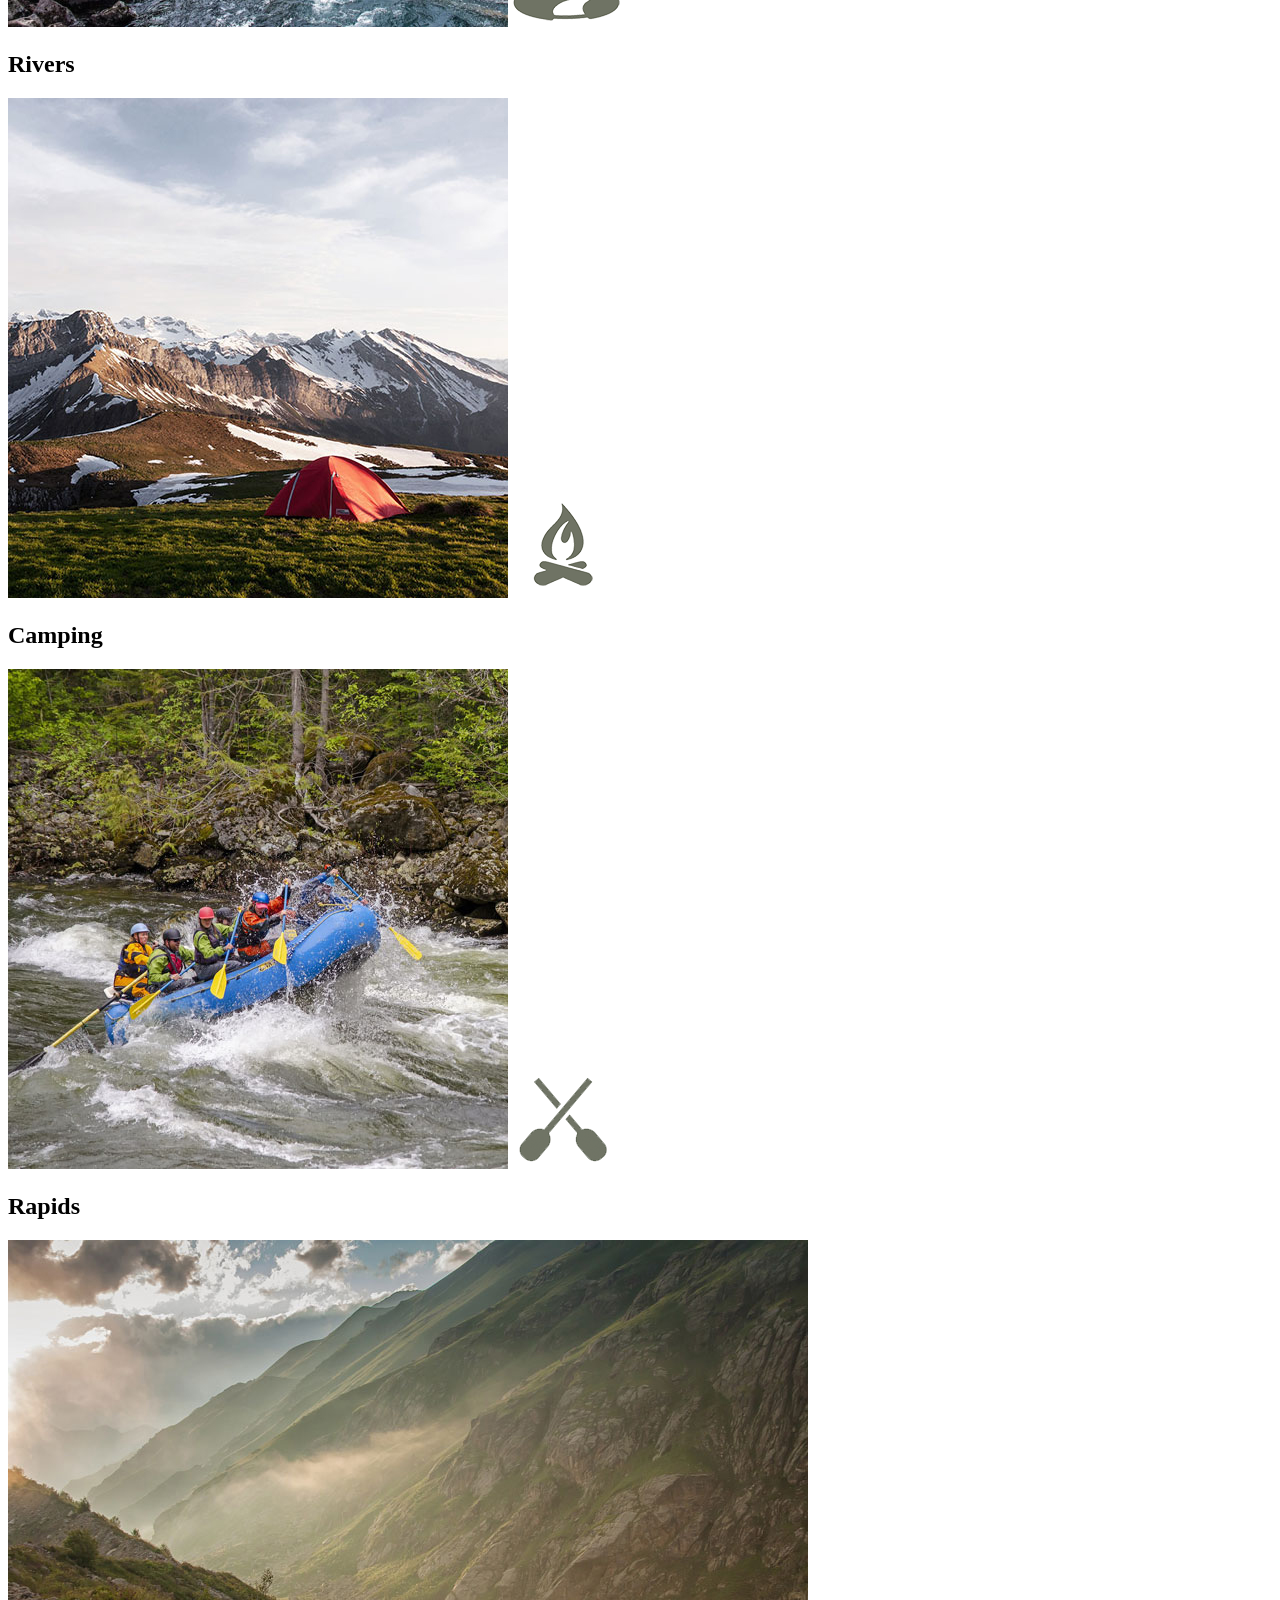
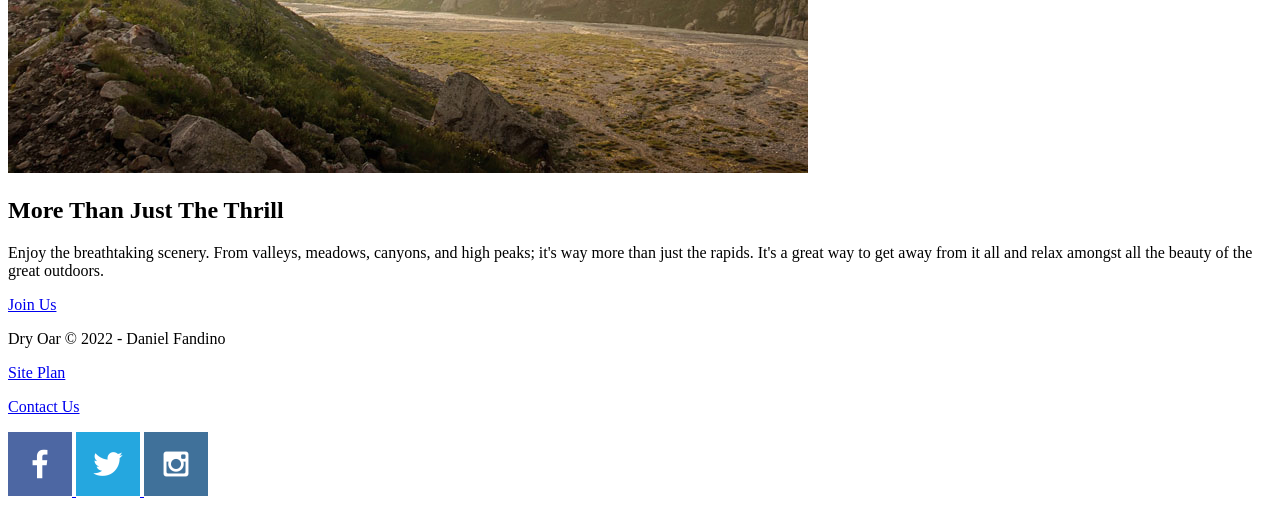
==== commit 5f8c3085: "Update index.html new" ====
--- a/wdd130/wwr/index.html
+++ b/wdd130/wwr/index.html
@@ -16,7 +16,7 @@
         </a>
         <nav>
             <a href="index.html">Home</a>
-            <a href="#">Page 2</a>
+            <a href="#">Page 1</a>
             <a href="site-plan-rafting.html">Site Plan</a>
             <a href="contactus.html">Contact Us</a>
         </nav>
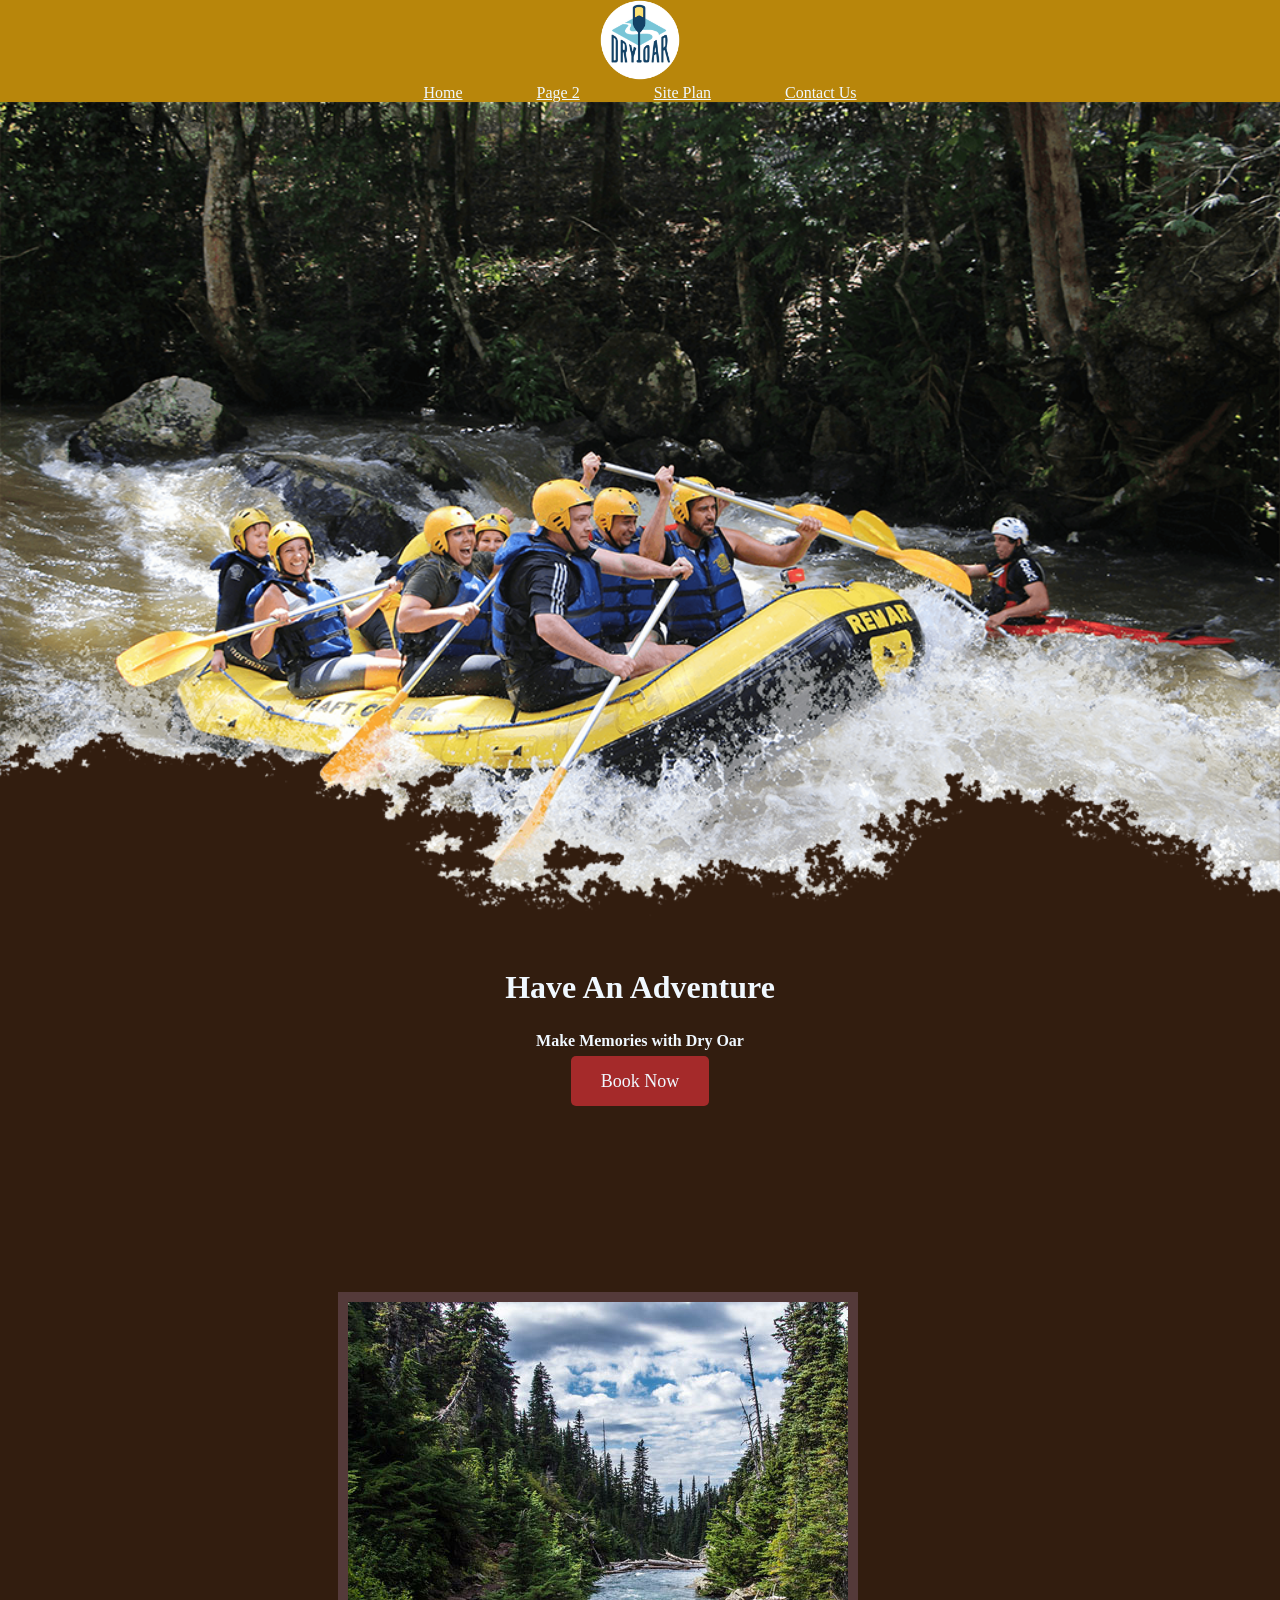
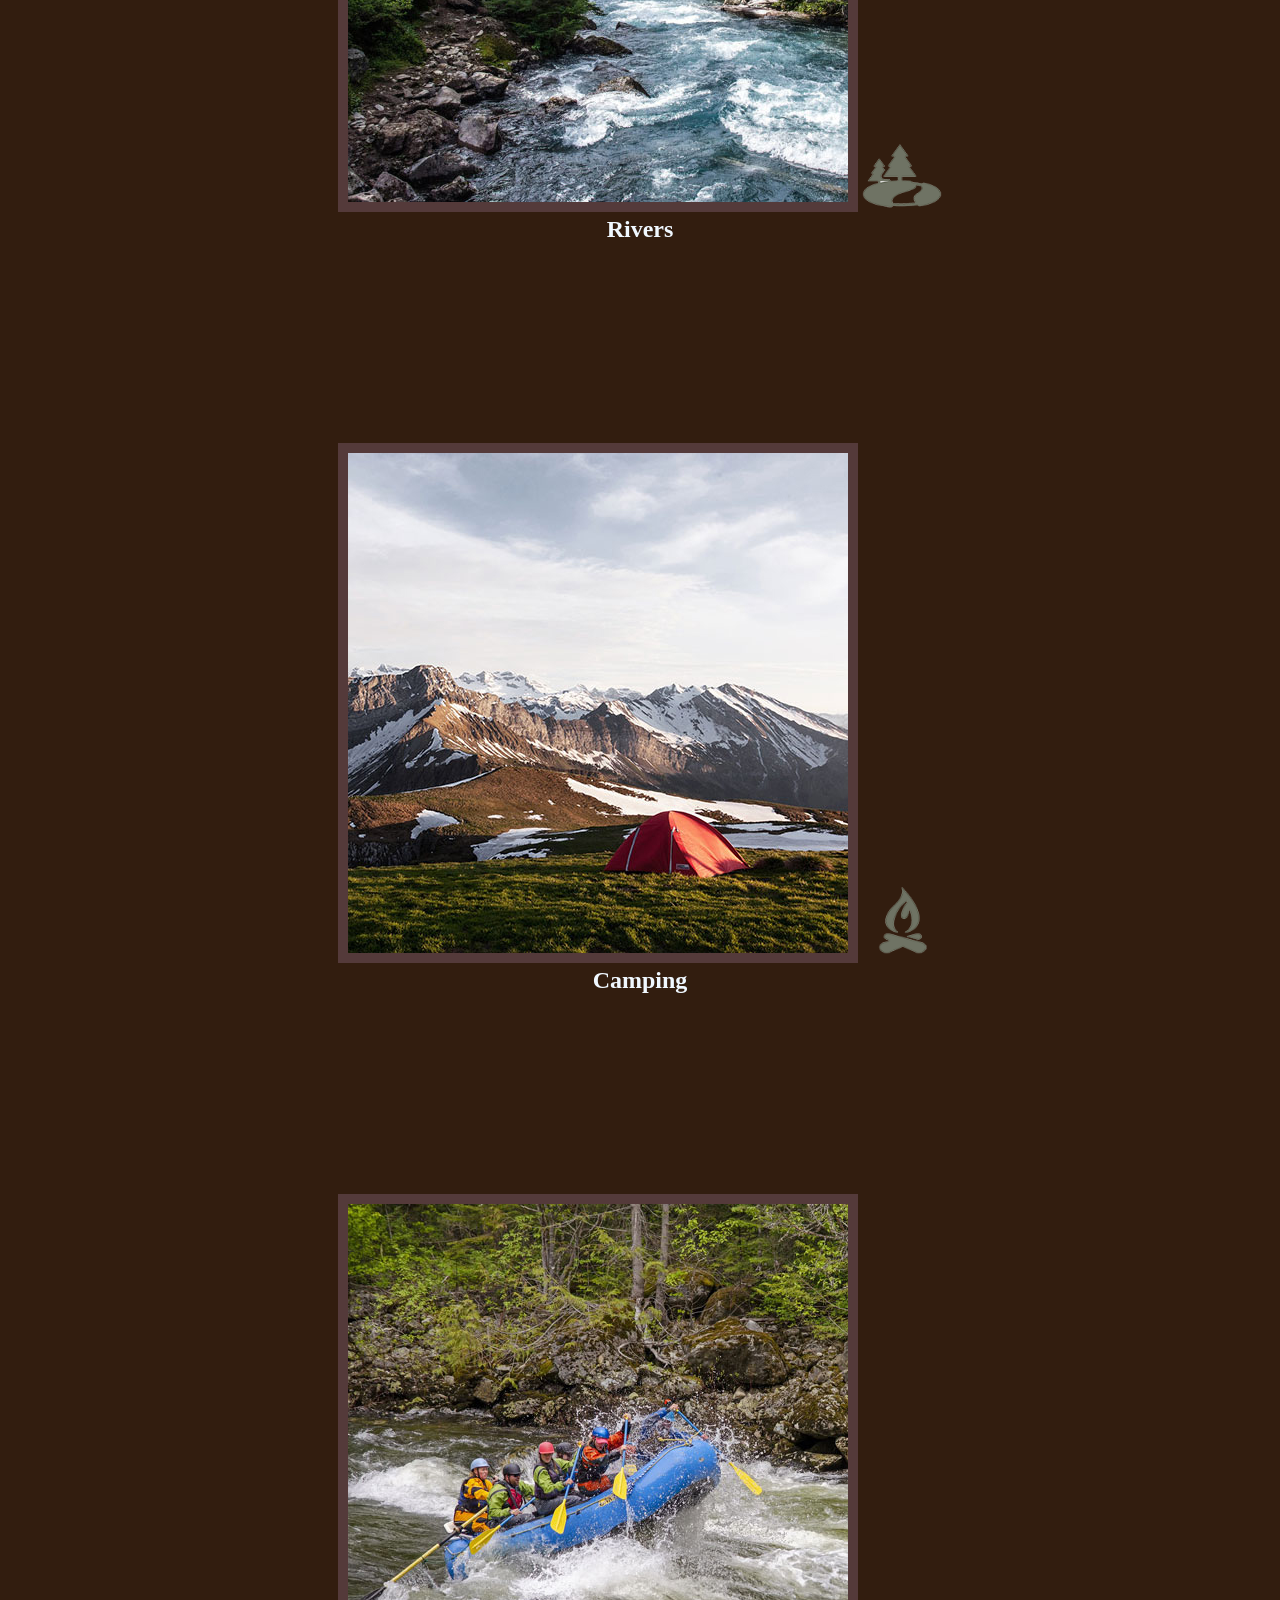
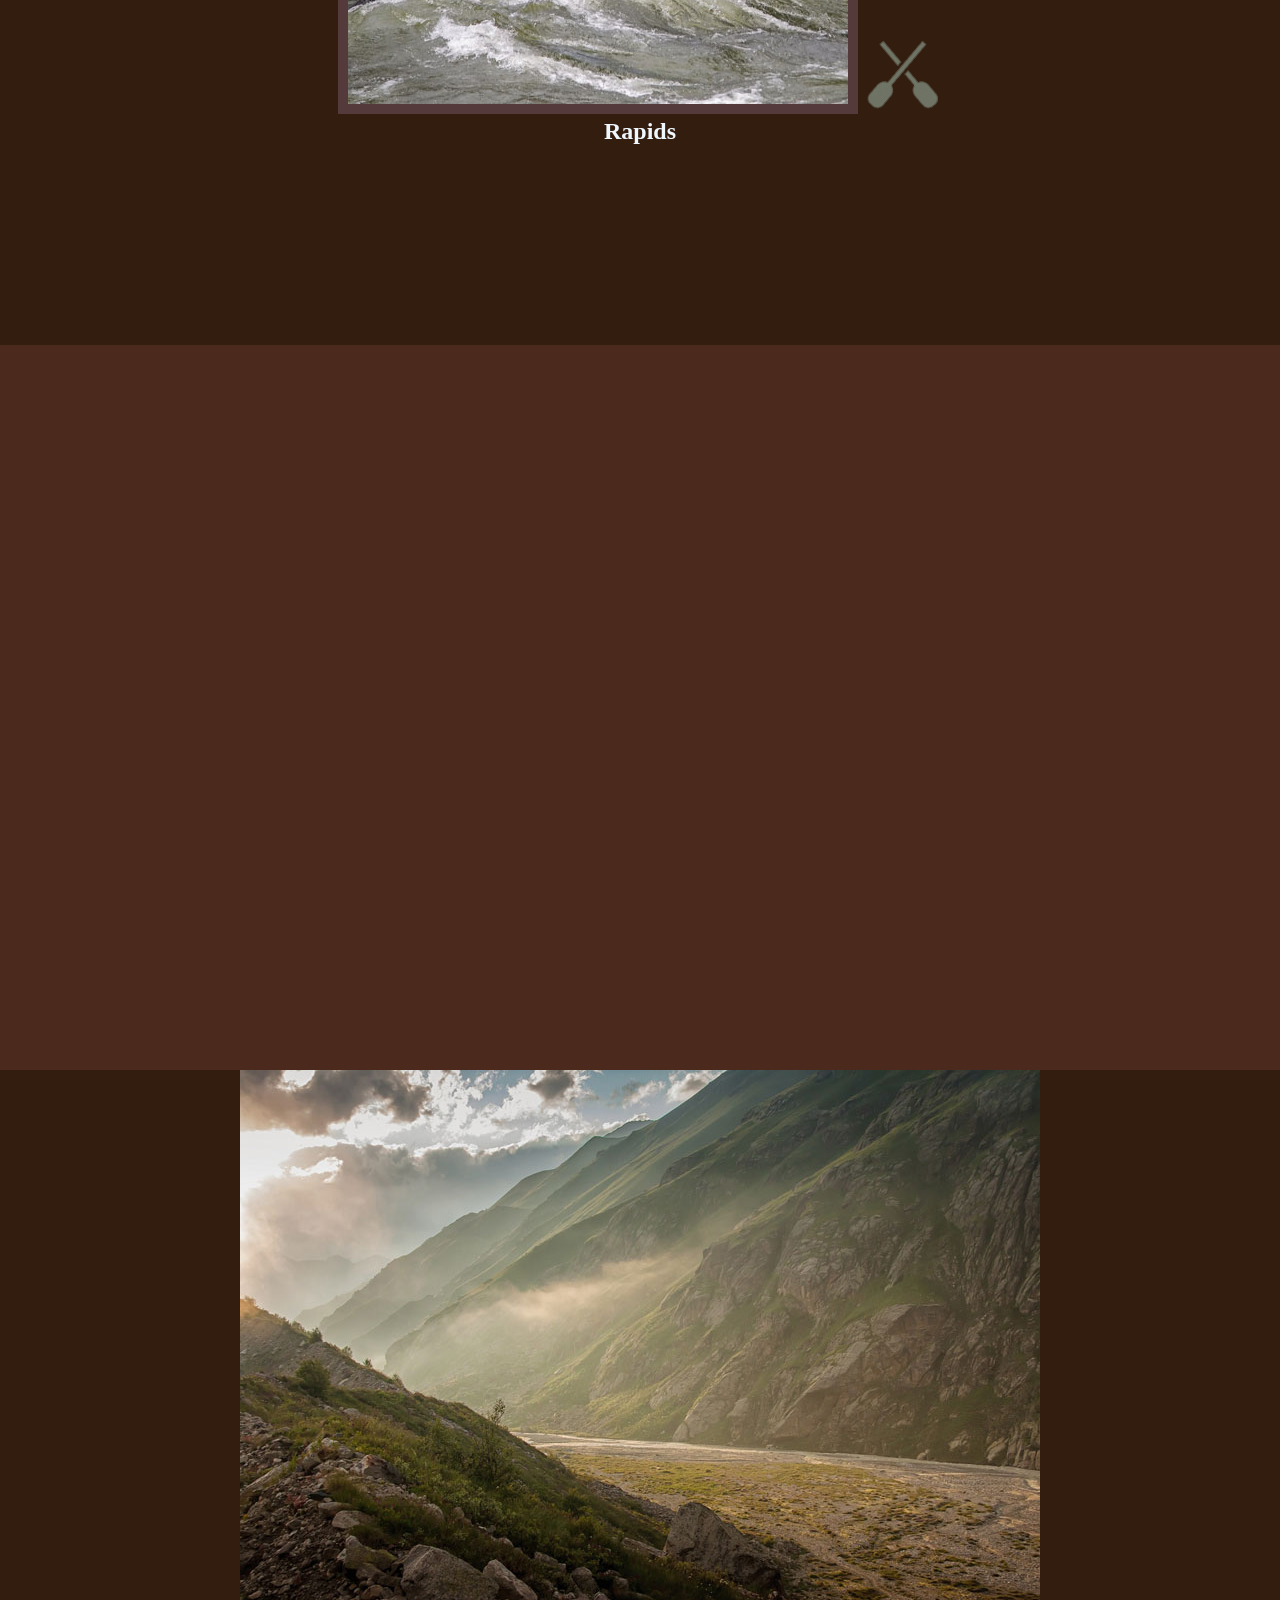
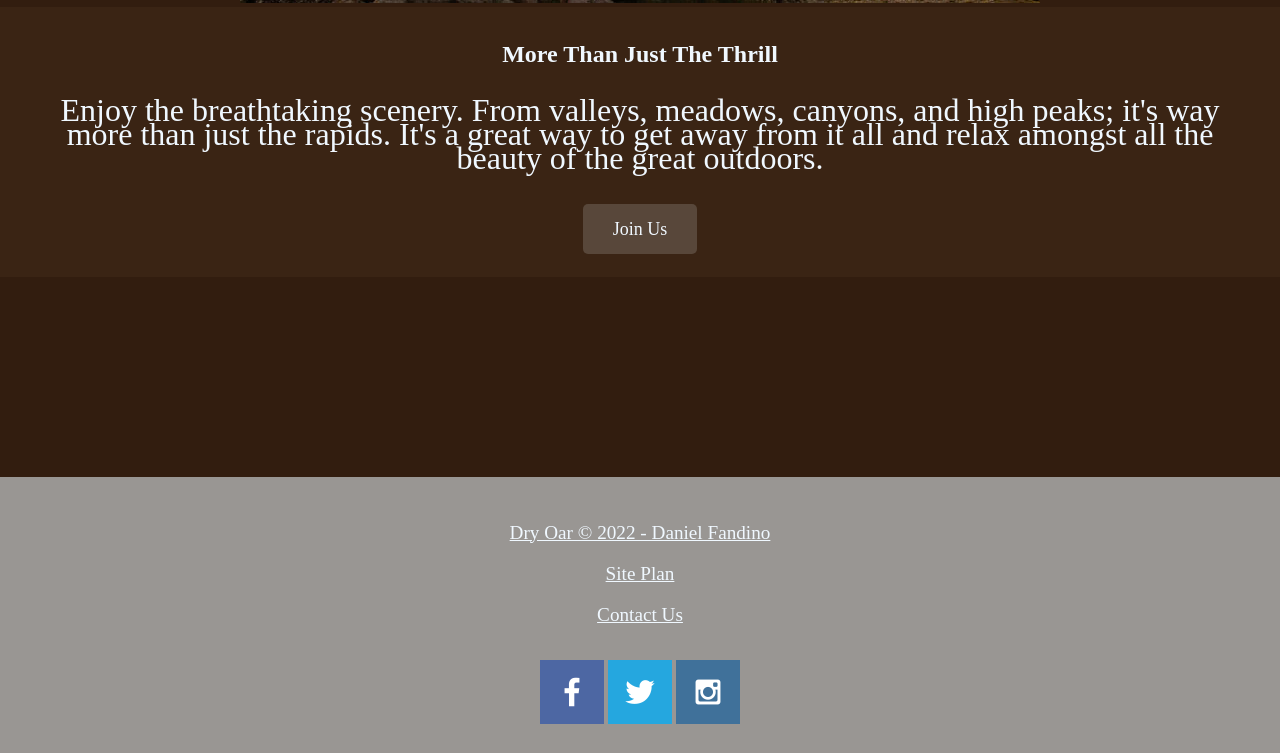
==== commit 07022a89: "new new" ====
--- a/wdd130/wwr/index.html
+++ b/wdd130/wwr/index.html
@@ -16,7 +16,7 @@
         </a>
         <nav>
             <a href="index.html">Home</a>
-            <a href="#">Page 1</a>
+            <a href="#">Page 2</a>
             <a href="site-plan-rafting.html">Site Plan</a>
             <a href="contactus.html">Contact Us</a>
         </nav>
@@ -75,4 +75,4 @@
     </footer>
 </body>
 
-</html>
+</html>
--- a/wdd130/wwr/styles/style.css
+++ b/wdd130/wwr/styles/style.css
@@ -0,0 +1,182 @@
+@import url('https://fonts.googleapis.com/css?family=IM+Fell+French+Canon+SC|Lato');
+body {
+    max-width: 1600px;
+    margin: 0;
+    padding: 0;
+    text-align: center;
+    background-color: rgb(50, 29, 15);
+}
+
+.logo_link {
+    padding-top: 5px;
+}
+
+h2 {
+    margin: 0;
+}
+
+header {
+    background-color: darkgoldenrod;
+}
+
+nav a {
+    text-align: center;
+    color: aliceblue;
+    padding: 35px;
+}
+
+nav a:hover {
+    background-color: aliceblue;
+    color: rgb(92, 54, 34);
+    text-decoration: none;
+}
+
+.icon {
+    width: 80px;
+    color: aliceblue;
+    padding-top: 10px;
+}
+
+.home-title {
+    color: aliceblue;
+    font-size: 2em;
+    margin-top: 10px;
+    font-family: 'Times New Roman', Times, serif
+}
+
+.home-grid {
+    color: aliceblue;
+}
+
+.book {
+    background-color: brown;
+    color: aliceblue;
+    text-decoration: none;
+    font-size: 18px;
+    padding: 15px 30px;
+    margin-top: 50px;
+    border-radius: 5px;
+}
+
+.join {
+    background-color: rgb(88, 71, 58);
+    color: aliceblue;
+    text-decoration: none;
+    font-size: 18px;
+    padding: 15px 30px;
+    margin-top: 50px;
+    border-radius: 5px;
+}
+
+.book:hover {
+    background-color: brown;
+    color: aliceblue;
+}
+
+.join:hover {
+    background-color: rgb(52, 35, 20);
+    color: aliceblue;
+}
+
+#background {
+    background-color: rgb(76, 41, 29);
+}
+
+.msg {
+    background-color: rgb(58, 36, 20);
+    line-height: 1.5em;
+    padding: 35px;
+}
+
+.msg h2 {
+    color: aliceblue;
+}
+
+.msg p {
+    color: aliceblue;
+    font-size: 2em;
+    padding-bottom: 15px;
+    font-family: 'Times New Roman', Times, serif
+}
+
+#hero-img {
+    width: 100%;
+}
+
+#hero-msg h1 {
+    text-align: center;
+}
+
+#hero-msg h4 {
+    text-align: center;
+    color: aliceblue;
+}
+
+.rivers-card {
+    margin: 200px 0;
+}
+
+.camping-card {
+    margin: 200px 0;
+}
+
+.rapids-card {
+    margin: 200px 0;
+}
+
+.card-img {
+    border: 10px solid rgb(84, 58, 58)
+}
+
+.logo {
+    color: aliceblue;
+}
+
+.logo {
+    width: 80px;
+}
+
+.button-box {
+    text-align: center;
+}
+
+main section {
+    text-align: center;
+}
+
+main section img {
+    box-sizing: border-box;
+}
+
+#background {
+    height: 725px;
+}
+
+footer {
+    background-color: rgb(153, 150, 147);
+    color: aliceblue;
+    padding: 25px 50px;
+    margin-top: 200px;
+}
+
+footer a {
+    color: aliceblue;
+    text-decoration: none;
+}
+
+footer a:hover {
+    color: aliceblue;
+}
+
+footer p {
+    font-size: 1.2em;
+    text-decoration: underline;
+}
+
+footer .social img {
+    padding-top: 15px;
+}
+
+a:hover {
+    text-decoration: underline;
+}
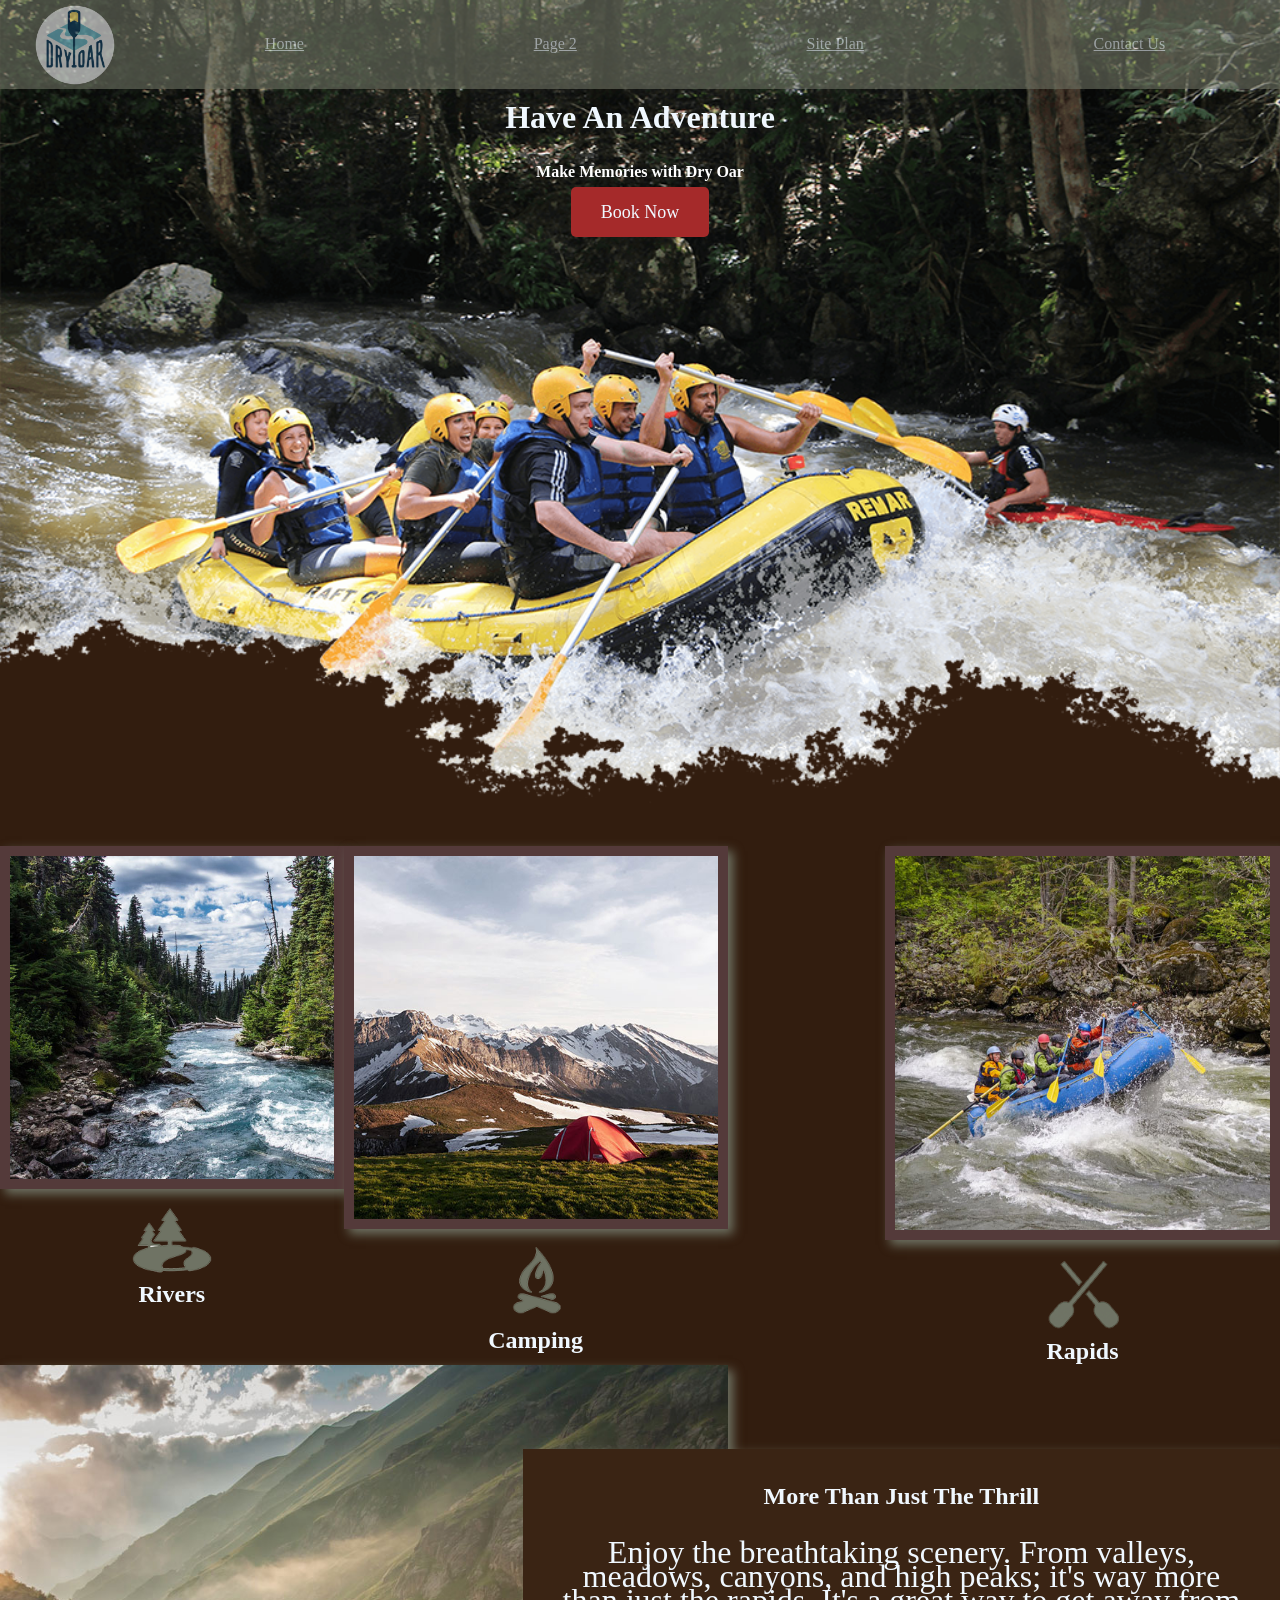
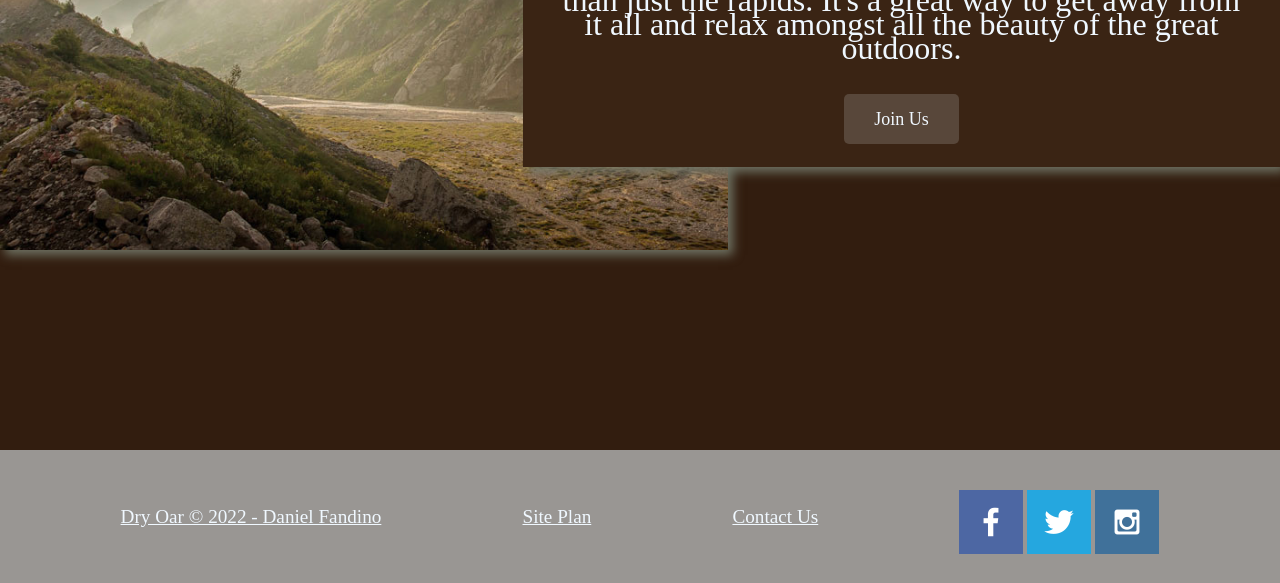
==== commit 0aa4b6e9: "new" ====
--- a/wdd130/wwr/index.html
+++ b/wdd130/wwr/index.html
@@ -16,7 +16,7 @@
         </a>
         <nav>
             <a href="index.html">Home</a>
-            <a href="#">Page 2</a>
+            <a href="wdd130\wwr\images\wire.jpeg">Page 2</a>
             <a href="site-plan-rafting.html">Site Plan</a>
             <a href="contactus.html">Contact Us</a>
         </nav>
--- a/wdd130/wwr/styles/style.css
+++ b/wdd130/wwr/styles/style.css
@@ -7,16 +7,20 @@
     background-color: rgb(50, 29, 15);
 }
 
-.logo_link {
-    padding-top: 5px;
-}
-
 h2 {
     margin: 0;
 }
 
 header {
-    background-color: darkgoldenrod;
+    background-color: #6f7364;
+    opacity: 0.6;
+    display: grid;
+    grid-template-columns: 150px auto;
+}
+
+nav {
+    display: flex;
+    justify-content: space-around;
 }
 
 nav a {
@@ -31,6 +35,12 @@
     text-decoration: none;
 }
 
+#logo_link {
+    padding-top: 5px;
+    justify-self: center;
+    align-self: center;
+}
+
 .icon {
     width: 80px;
     color: aliceblue;
@@ -44,8 +54,21 @@
     font-family: 'Times New Roman', Times, serif
 }
 
+.card-img,
+.mountains {
+    width: 100%;
+}
+
+.mountains {
+    width: 100%;
+    grid-column: 2/7;
+    grid-row: 5/8;
+    box-shadow: 5px 5px 10px #6f7364;
+}
+
 .home-grid {
     color: aliceblue;
+    display: grid;
 }
 
 .book {
@@ -80,12 +103,18 @@
 
 #background {
     background-color: rgb(76, 41, 29);
+    grid-column: 1/11;
+    grid-row: 4/9;
+    display: none;
 }
 
 .msg {
     background-color: rgb(58, 36, 20);
     line-height: 1.5em;
     padding: 35px;
+    grid-column: 6/10;
+    grid-row: 6/7;
+    box-shadow: 5px 5px 10px #6f7364;
 }
 
 .msg h2 {
@@ -99,33 +128,64 @@
     font-family: 'Times New Roman', Times, serif
 }
 
+#hero {
+    display: grid;
+    grid-template-columns: 1fr 3fr 1fr;
+    margin-top: -100px;
+}
+
+#hero-box {
+    grid-column: 1/4;
+    grid-row: 1/3;
+    z-index: -1;
+}
+
 #hero-img {
     width: 100%;
 }
 
+#hero-msg {
+    grid-column: 2/3;
+    grid-row: 1/2;
+    margin-top: 100px;
+}
+
 #hero-msg h1 {
     text-align: center;
 }
 
 #hero-msg h4 {
     text-align: center;
-    color: aliceblue;
+    color: white;
 }
 
 .rivers-card {
-    margin: 200px 0;
+    /* margin: 200px 0; */
+    grid-column: 2/4;
+    grid-row: 2/3;
 }
 
 .camping-card {
-    margin: 200px 0;
+    /* margin: 200px 0; */
+    grid-column: 5/7;
+    grid-row: 2/3;
 }
 
 .rapids-card {
-    margin: 200px 0;
+    /* margin: 200px 0; */
+    grid-column: 8/10;
+    grid-row: 2/3;
 }
 
 .card-img {
+    transition: transform .5s;
+    box-shadow: 5px 5px 10px #6f7364;
     border: 10px solid rgb(84, 58, 58)
+}
+
+.card-img:hover {
+    opacity: .6;
+    transform: scale(1.1);
 }
 
 .logo {
@@ -148,15 +208,14 @@
     box-sizing: border-box;
 }
 
-#background {
-    height: 725px;
-}
-
 footer {
     background-color: rgb(153, 150, 147);
     color: aliceblue;
     padding: 25px 50px;
     margin-top: 200px;
+    display: flex;
+    justify-content: space-around;
+    align-items: center;
 }
 
 footer a {
@@ -179,4 +238,51 @@
 
 a:hover {
     text-decoration: underline;
+}
+
+@media screen and (max-width: 900px) {
+    #hero,
+    .home-grid {
+        display: block;
+        height: auto;
+    }
+    nav,
+    footer {
+        flex-direction: column;
+    }
+    nav a {
+        display: block;
+        padding: 15px;
+    }
+    #hero {
+        margin-top: 0;
+    }
+    #hero-msg {
+        margin-top: 0;
+    }
+    #hero-msg h4 {
+        display: none;
+    }
+    .home-title {
+        font-size: 25px;
+        color: #6f7364;
+    }
+    .rivers-card,
+    .camping-card,
+    .rapids-card {
+        margin: 50px auto;
+        width: 60%;
+    }
+    #background {
+        display: none;
+    }
+    .mountains,
+    .msg {
+        width: 80%;
+        display: block;
+        margin: 0 auto;
+    }
+    footer {
+        margin-top: 25px;
+    }
 }
